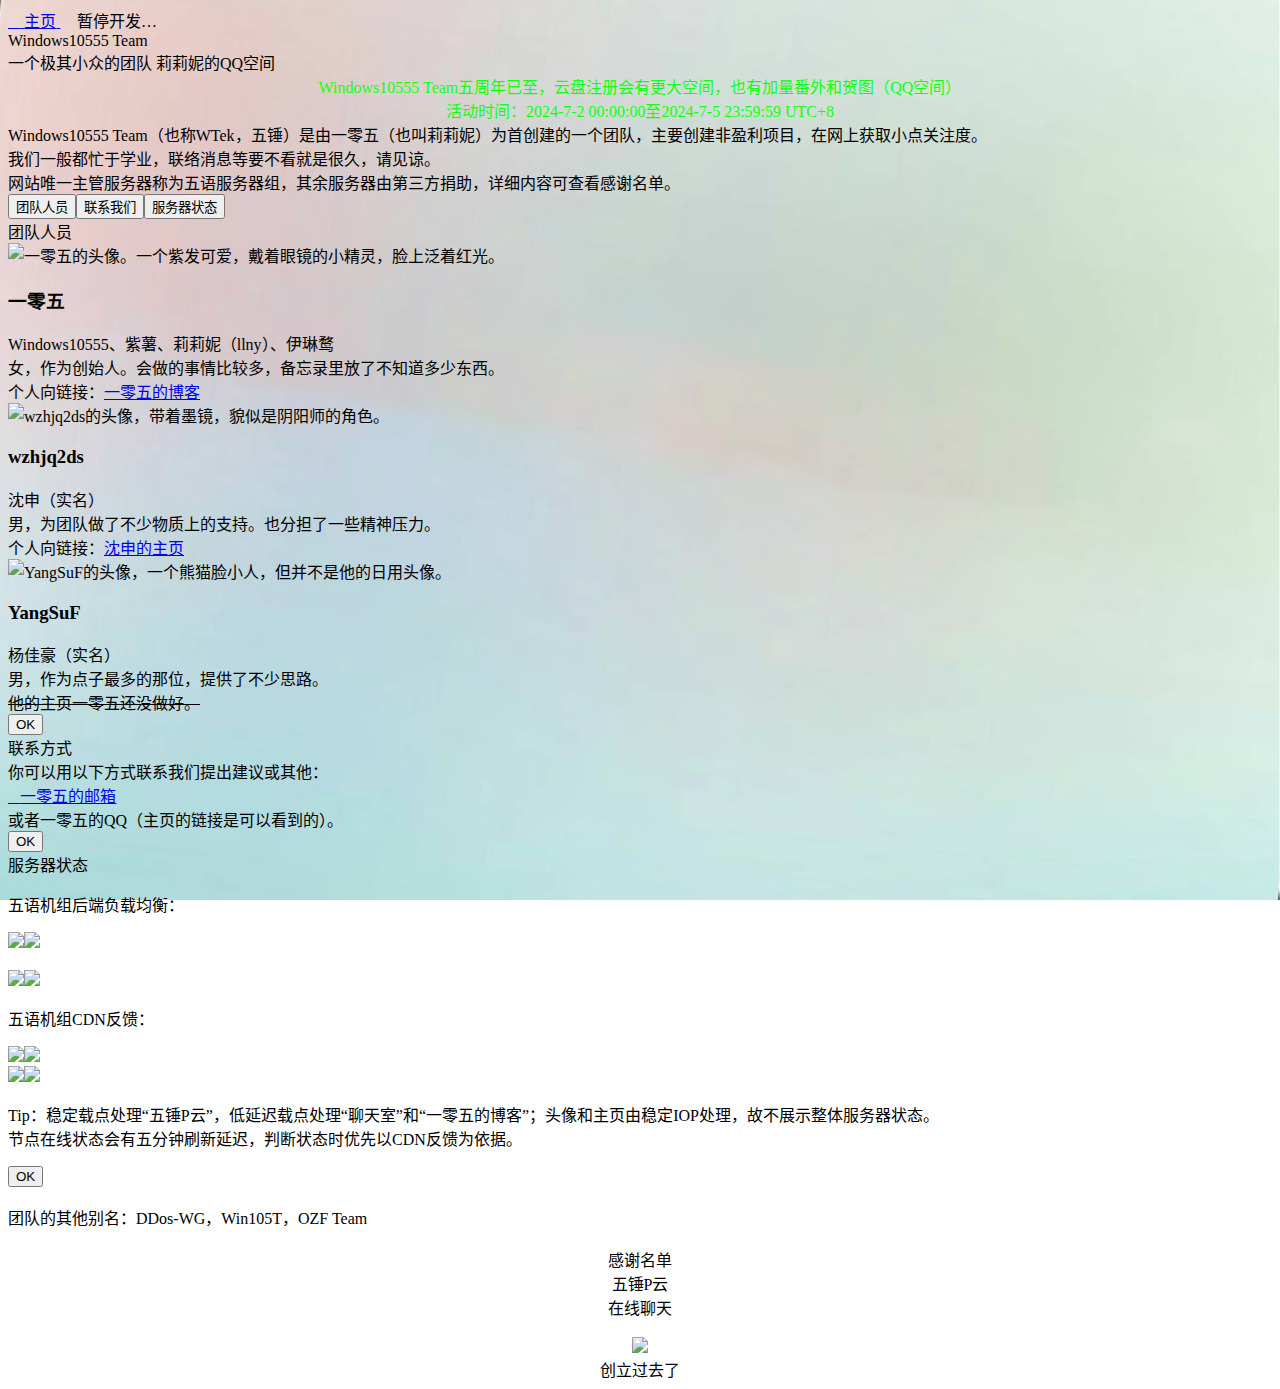
==== index.html @ 1aa674eb "延时说明" ====
<!DOCTYPE html>
<html lang="zh-CN">
<!---Windows10555 Team
     2019-07-02初创，走到现在感谢大家！
     ——Windows10555 2023-05-09 21:37
--->
<head>
  <meta charset="UTF-8">
  <meta name="viewport" content="width=device-width, initial-scale=1.0">
  <meta http-equiv="X-UA-Compatible" content="ie=edge">
  <meta name="keywords" content="Windows10555,Windows10555 Team,105,DDos-WG,DDos WorkGroup,Windows10555团队,OZF105,OZF Team,云盘,wzhjq2ds,YangSuF,llny,莉莉妮,伊琳鹜">
  <meta name="description" content="Windows10555 Team是一个几乎无人问津的团队组，由一零五和她的朋友们兴趣相投组成，提供简单的公益网络服务。于2019年初创，至今没有任何盈利。">
  <title>Windows10555 Team</title>
  <!--调用区开始-->
  <link href="./favicon.ico" rel="shutcut icon">
  <script src="https://apis.jxcxin.cn/api/yiyan?type=js"></script> 
  <!--<script src="./js/tv-beipy.js"></script>-->
  <!--<link href="https://cdn.bootcdn.net/ajax/libs/font-awesome/6.4.0/css/fontawesome.css" rel="stylesheet">-->
  <link href="./css/default.css" rel="stylesheet">
  <link rel="stylesheet" href="https://unpkg.com/mdui@1.0.2/dist/css/mdui.min.css">
  <script src="https://unpkg.com/mdui@1.0.2/dist/js/mdui.min.js"></script>
  <script src="./js/time.js"></script>
  <!--调用区结束-->
</head>
<body background="./pic/Background.jpg" style="background-repeat:no-repeat;background-size:100% 100%;background-attachment: fixed;user-select: none;.mdui-theme-layout-auto;" class="mdui-theme-primary-teal mdui-theme-accent-teal">
  <!--<div style="text-align:center">
    <img src="https://apis.jxcxin.cn/api/ip">
  </div>
  -->
  <noscript>您的浏览器尚未打开JavaScript功能或浏览器过旧。请打开“启用JavaScipt”，如果该选项已打开或您不清楚这个开关，请更换/更新浏览器。<br>我们推荐使用<a href="https://firefox.com.cn">Firefox</a>或<a href="https://www.google.cn/chrome/index.html">Chrome</a>浏览器。</noscript>
  <div class="mdui-tab" mdui-tab>
    <a href="#main" class="mdui-tab-active mdui-ripple">
      <i class="mdui-icon material-icons">&#xe88a;</i>
      <label>主页</label>
    </a>
    <a title="呃……你就这么希望我能多写点东西？" class="mdui-ripple" disabled aria-disabled="true">
      <i class="mdui-icon material-icons">&#xe002;</i>
      <label>暂停开发…</label>
    </a>
  </div>
  <div id="main" class="mdui-p-a-2">
    <div class="page-content">
      <div class="translate-box"></div>
      <div class="mdui-container" id="main">
      <!--标记为最顶端-->
        <div class="anchor" id="top"></div>
        <!--标记为最顶端结束-->
        <!--文章预览卡片-->
        <div class="mdui-card mdui-hoverable mdui-m-y-3">
          <div class="mdui-card-primary">
            <div class="mdui-card-primary-title"><a class="">Windows10555 Team</a></div>
            <div class="mdui-card-primary-subtitle mdui-text-color-theme-text">一个极其小众的团队  <a href="https://2035935505.qzone.qq.com/" target="_blank" style="color:black;text-decoration:none;" title="有事先看这个">莉莉妮的QQ空间</a></div>
            <div style="color:#11FF11;text-align:center">Windows10555 Team五周年已至，云盘注册会有更大空间，也有加量番外和贺图（QQ空间）<br>活动时间：2024-7-2 00:00:00至2024-7-5 23:59:59 UTC+8</div>
            <span>Windows10555 Team（也称WTek，五锤）是由一零五（也叫莉莉妮）为首创建的一个团队，主要创建非盈利项目，在网上获取小点关注度。<br>我们一般都忙于学业，联络消息等要不看就是很久，请见谅。<br>网站唯一主管服务器称为<span title="英文名：FiveSpeak">五语服务器组</span>，其余服务器由第三方捐助，详细内容可查看感谢名单。</span><br>
            <button class="mdui-btn mdui-ripple" mdui-dialog="{target: '#team_users'}">团队人员</button><button class="mdui-btn mdui-ripple" mdui-dialog="{target: '#team_call'}">联系我们</button><button class="mdui-btn mdui-ripple" mdui-dialog="{target: '#server_stat'}">服务器状态</button>
            <!--弹出框内容开始-->
            <div class="mdui-dialog" id="team_users">
              <div class="mdui-dialog-title">团队人员</div>
              <div class="mdui-dialog-content">
                <div class="mdui-row">
                  <div class="mdui-col-xs-12 mdui-col-md-3">
                    <div class="mdui-card">
                      <img src="https://chamoku-105.whrstudio.top/105.png" alt="一零五的头像。一个紫发可爱，戴着眼镜的小精灵，脸上泛着红光。" class="img-responsive">
                    </div>
                  </div>
                  <div class="mdui-col-xs-12 mdui-col-md-9">
                    <div class="mdui-typo">
                      <h3>一零五</h3>
                      <div class="mdui-card-primary-subtitle mdui-text-color-theme-text">Windows10555、紫薯、莉莉妮（llny）、伊琳鹜</div>
                      <span>女，作为创始人。会做的事情比较多，备忘录里放了不知道多少东西。<br>个人向链接：<a href="https://blog-105.whrstudio.top/">一零五的博客</a></span>
                    </div>
                  </div>
                </div>
                <div class="mdui-row">
                  <div class="mdui-col-xs-12 mdui-col-md-3">
                    <div class="mdui-card">
                      <img src="https://chamoku-105.whrstudio.top/wzhjq2ds.png" alt="wzhjq2ds的头像，带着墨镜，貌似是阴阳师的角色。" class="img-responsive">
                    </div>
                  </div>
                  <div class="mdui-col-xs-12 mdui-col-md-9">
                    <div class="mdui-typo">
                      <h3>wzhjq2ds</h3>
                      <div class="mdui-card-primary-subtitle mdui-text-color-theme-text">沈申（实名）</div>
                      <span>男，为团队做了不少物质上的支持。也分担了一些精神压力。<br>个人向链接：<a href="https://wzhjq2ds.github.io/">沈申的主页</a></span>
                      </div>
                    </div>
                  </div>
                  <div class="mdui-row">
                    <div class="mdui-col-xs-12 mdui-col-md-3">
                      <div class="mdui-card">
                        <img src="https://chamoku-105.whrstudio.top/YangSuF.png" alt="YangSuF的头像，一个熊猫脸小人，但并不是他的日用头像。" class="img-responsive">
                      </div>
                    </div>
                    <div class="mdui-col-xs-12 mdui-col-md-9">
                      <div class="mdui-typo">
                        <h3>YangSuF</h3>
                          <div class="mdui-card-primary-subtitle mdui-text-color-theme-text">杨佳豪（实名）</div>
                          <span>男，作为点子最多的那位，提供了不少思路。<br><del>他的主页一零五还没做好。</del></span>
                          </div>
                        </div>
                      </div>
                    </div>
                    <div class="mdui-dialog-actions">
                      <button class="mdui-btn mdui-ripple" mdui-dialog-close>OK</button>
                    </div>
                  </div>
                  <div class="mdui-dialog mdui-typo" id="team_call">
                    <div class="mdui-dialog-title">联系方式</div>
                    <div class="mdui-dialog-content">你可以用以下方式联系我们提出建议或其他：<br /><a href="mailto:DDoS-WG@outlook.com"><i class="mdui-icon material-icons" aria-label="Email">&#xe0be;</i>一零五的邮箱</a><br />或者一零五的QQ（主页的链接是可以看到的）。
                    </div>
                    <div class="mdui-dialog-actions">
                      <button class="mdui-btn mdui-ripple" mdui-dialog-close>OK</button>
                    </div>
                </div>
                <div class="mdui-dialog mdui-typo" id="server_stat">
                    <div class="mdui-dialog-title">服务器状态</div>
                    <div class="mdui-dialog-content">
                      <p>五语机组后端负载均衡：</p>
                      <div class="shield-container"><img src="https://img.shields.io/uptimerobot/status/m796343428-728f184ff89ead00bce152c0?up_message=%E5%9C%A8%E7%BA%BF&down_message=%E6%96%AD%E7%BA%BF&style=for-the-badge&label=%E4%BA%94%E8%AF%AD-A7x%20%E7%A8%B3%E5%AE%9A%E8%BD%BD%E7%82%B9"><img src="https://img.shields.io/uptimerobot/ratio/m796343428-728f184ff89ead00bce152c0?style=for-the-badge&label=%E4%BA%94%E8%AF%AD%20A7x%20%E7%A8%B3%E5%AE%9A%E8%BD%BD%E7%82%B930%E5%A4%A9%25"></div><div class="shield-container"><br><img src="https://img.shields.io/uptimerobot/status/m796343432-62c7fd008657e6535432ec12?up_message=%E5%9C%A8%E7%BA%BF&down_message=%E6%96%AD%E7%BA%BF&style=for-the-badge&label=%E4%BA%94%E8%AF%AD-A7x%20%E4%BD%8E%E5%BB%B6%E8%BF%9F%E8%BD%BD%E7%82%B9"><img src="https://img.shields.io/uptimerobot/ratio/m796343432-62c7fd008657e6535432ec12?style=for-the-badge&label=%E4%BA%94%E8%AF%AD%20A7x%20%E4%BD%8E%E5%BB%B6%E8%BF%9F%E8%BD%BD%E7%82%B930%E5%A4%A9%25"></div>
                      <p>五语机组CDN反馈：</p>
                      <div class="shield-container"><img src="https://img.shields.io/website?url=https%3A%2F%2Fyouhen-105.whrstudio.top&up_message=%E6%AD%A3%E5%B8%B8&down_message=%E9%94%99%E8%AF%AF&style=for-the-badge&label=%E4%BA%94%E9%94%A4P%E4%BA%91"><img src="https://img.shields.io/website?url=https%3A%2F%2Fchamoku-105.whrstudio.top&up_message=%E6%AD%A3%E5%B8%B8&down_message=%E9%94%99%E8%AF%AF&style=for-the-badge&label=%E5%A4%B4%E5%83%8F"><br><img src="https://img.shields.io/website?url=https%3A%2F%2Fblog-105.whrstudio.top&up_message=%E6%AD%A3%E5%B8%B8&down_message=%E9%94%99%E8%AF%AF&style=for-the-badge&label=%E4%B8%80%E9%9B%B6%E4%BA%94%E7%9A%84%E5%8D%9A%E5%AE%A2"><img src="https://img.shields.io/website?url=https%3A%2F%2Firin_u-105.whrstudio.top&up_message=%E6%AD%A3%E5%B8%B8&down_message=%E9%94%99%E8%AF%AF&style=for-the-badge&label=%E8%81%8A%E5%A4%A9%E5%AE%A4"></div>
                      <p>Tip：稳定载点处理“五锤P云”，低延迟载点处理“聊天室”和“一零五的博客”；头像和主页由稳定IOP处理，故不展示整体服务器状态。<br>节点在线状态会有五分钟刷新延迟，判断状态时优先以CDN反馈为依据。</p>
                    </div>
                    <div class="mdui-dialog-actions">
                      <button class="mdui-btn mdui-ripple" mdui-dialog-close>OK</button>
                    </div>
                </div>
                <!--弹出框内容结束-->
                <br><span>团队的其他别名：DDos-WG，Win105T，OZF Team</span>
                <br><br>
                <div class="mdui-divider"></div>
                <div class="mdui-row-xs-3 mdui-typo" style="text-align:center">
                  <div class="mdui-col"><a href="./other/thanks.html" style="color:black;text-decoration:none;padding-bottom: 0px;padding-top:10px;">感谢名单</a></div>
                  <div class="mdui-col"><a href="https://youhen-105.whrstudio.top/" target="_blank" style="color:black;text-decoration:none;padding-bottom: 0px;padding-top:10px;" title="就是云盘">五锤P云</a></div>
                  <div class="mdui-col"><a href="https://irin_u-105.whrstudio.top" target="_blank" style="color:black;text-decoration:none;padding-bottom: 0px;padding-top:10px;" title="之后会换">在线聊天</a></div>
                  </div>
                </div>
              </div>
              <div style="text-align:center">
                <script>apistore()</script><br><a href="https://icp.gov.moe/?keyword=20221055" target="_blank"><img src="https://img.shields.io/badge/%E8%90%8CICP%E5%A4%87-20221055%E5%8F%B7-green?style=flat-square&color=CC99FF">
</a><br>创立过去了<span id="htmer_time"></span>
              </div>
          </div>
      </div>
  </div>
</body>
</html>
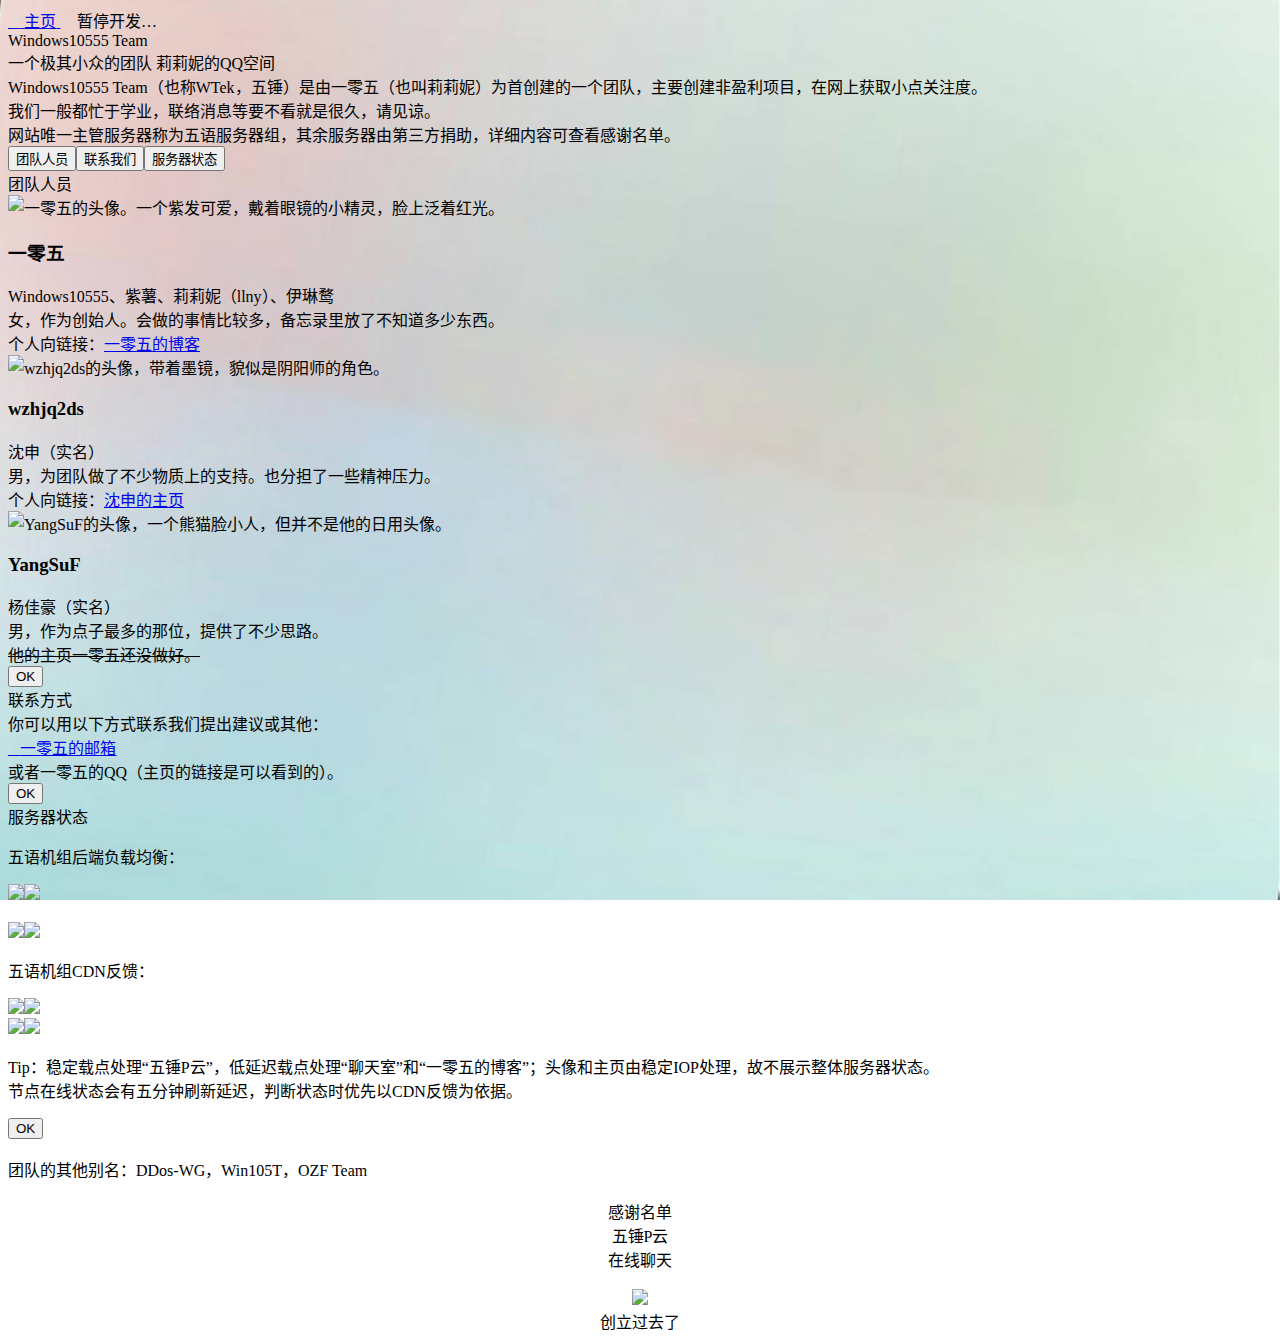
==== commit 32365f16: "Fix CDN" ====
--- a/index.html
+++ b/index.html
@@ -6,7 +6,7 @@
 --->
 <head>
   <meta charset="UTF-8">
-  <meta name="viewport" content="width=device-width, initial-scale=1.0">
+  <meta name="viewport" content=""width=device-width, user-scalable=no, initial-scale=1.0, maximum-scale=1.0, minimum-scale=1.0">
   <meta http-equiv="X-UA-Compatible" content="ie=edge">
   <meta name="keywords" content="Windows10555,Windows10555 Team,105,DDos-WG,DDos WorkGroup,Windows10555团队,OZF105,OZF Team,云盘,wzhjq2ds,YangSuF,llny,莉莉妮,伊琳鹜">
   <meta name="description" content="Windows10555 Team是一个几乎无人问津的团队组，由一零五和她的朋友们兴趣相投组成，提供简单的公益网络服务。于2019年初创，至今没有任何盈利。">
@@ -50,7 +50,7 @@
           <div class="mdui-card-primary">
             <div class="mdui-card-primary-title"><a class="">Windows10555 Team</a></div>
             <div class="mdui-card-primary-subtitle mdui-text-color-theme-text">一个极其小众的团队  <a href="https://2035935505.qzone.qq.com/" target="_blank" style="color:black;text-decoration:none;" title="有事先看这个">莉莉妮的QQ空间</a></div>
-            <div style="color:#11FF11;text-align:center">Windows10555 Team五周年已至，云盘注册会有更大空间，也有加量番外和贺图（QQ空间）<br>活动时间：2024-7-2 00:00:00至2024-7-5 23:59:59 UTC+8</div>
+            <!--<div style="color:#11FF11;text-align:center"></div>-->
             <span>Windows10555 Team（也称WTek，五锤）是由一零五（也叫莉莉妮）为首创建的一个团队，主要创建非盈利项目，在网上获取小点关注度。<br>我们一般都忙于学业，联络消息等要不看就是很久，请见谅。<br>网站唯一主管服务器称为<span title="英文名：FiveSpeak">五语服务器组</span>，其余服务器由第三方捐助，详细内容可查看感谢名单。</span><br>
             <button class="mdui-btn mdui-ripple" mdui-dialog="{target: '#team_users'}">团队人员</button><button class="mdui-btn mdui-ripple" mdui-dialog="{target: '#team_call'}">联系我们</button><button class="mdui-btn mdui-ripple" mdui-dialog="{target: '#server_stat'}">服务器状态</button>
             <!--弹出框内容开始-->
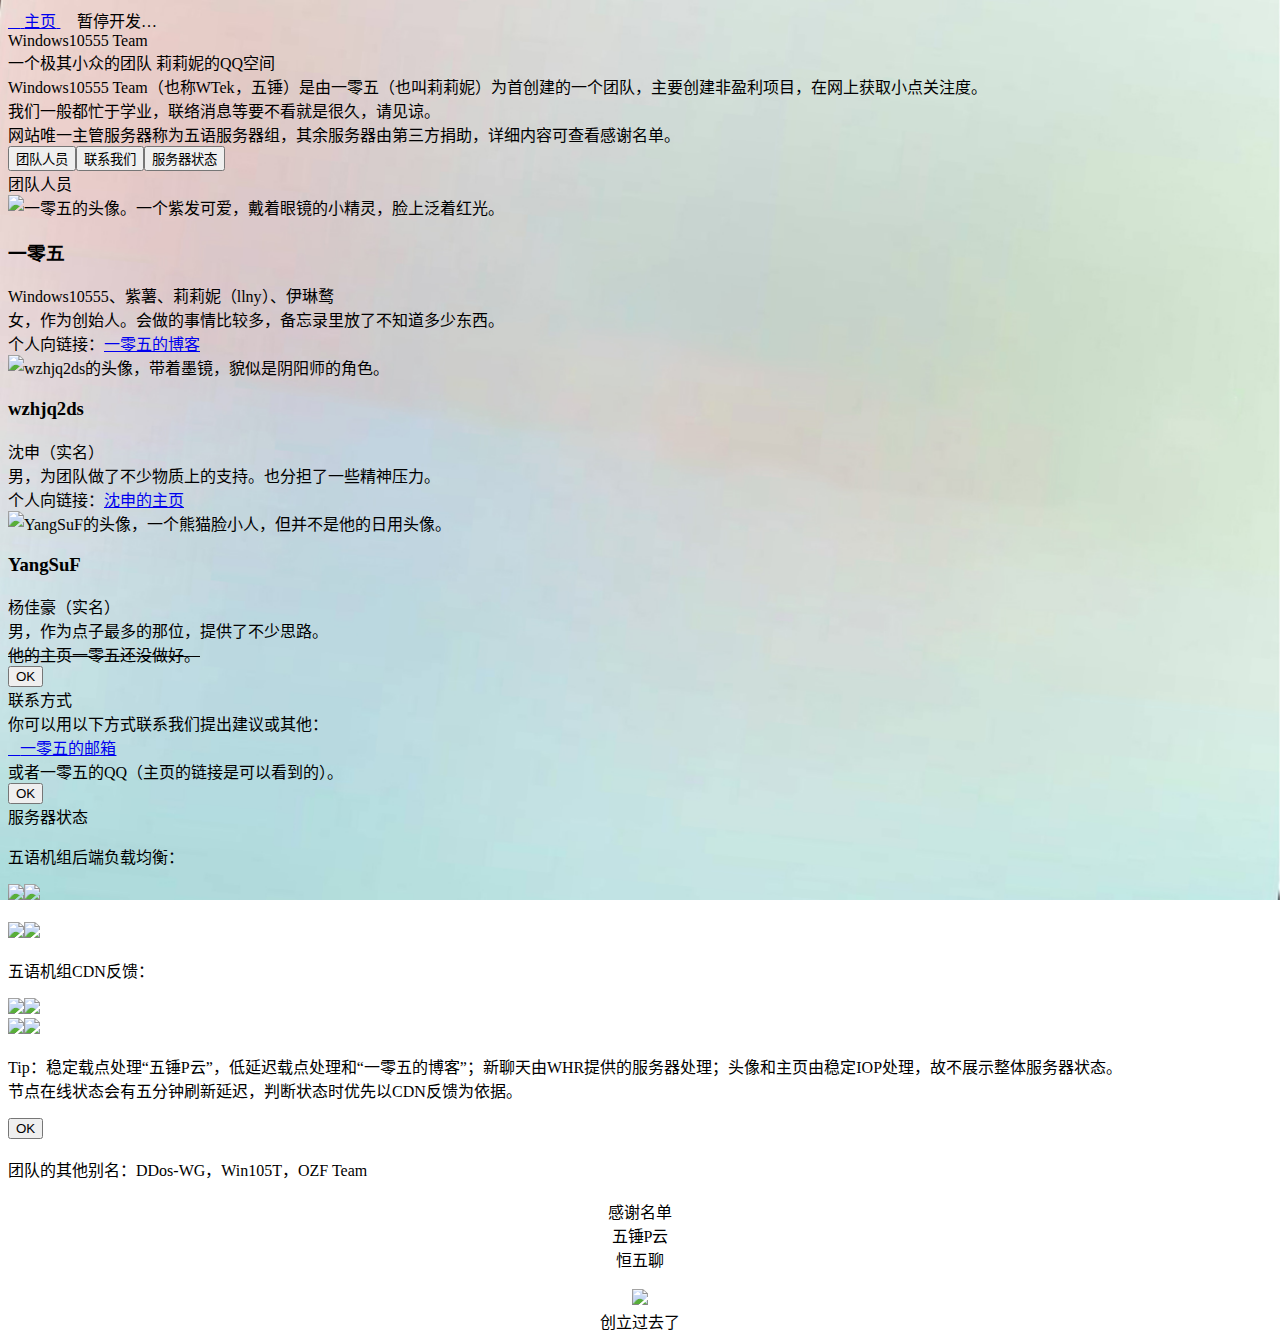
==== commit 4e94276e: "换域名以及恒五聊" ====
--- a/index.html
+++ b/index.html
@@ -6,7 +6,7 @@
 --->
 <head>
   <meta charset="UTF-8">
-  <meta name="viewport" content=""width=device-width, user-scalable=no, initial-scale=1.0, maximum-scale=1.0, minimum-scale=1.0">
+  <meta name="viewport" content="width=device-width, user-scalable=no, initial-scale=1.0, maximum-scale=1.0, minimum-scale=1.0">
   <meta http-equiv="X-UA-Compatible" content="ie=edge">
   <meta name="keywords" content="Windows10555,Windows10555 Team,105,DDos-WG,DDos WorkGroup,Windows10555团队,OZF105,OZF Team,云盘,wzhjq2ds,YangSuF,llny,莉莉妮,伊琳鹜">
   <meta name="description" content="Windows10555 Team是一个几乎无人问津的团队组，由一零五和她的朋友们兴趣相投组成，提供简单的公益网络服务。于2019年初创，至今没有任何盈利。">
@@ -19,6 +19,7 @@
   <link href="./css/default.css" rel="stylesheet">
   <link rel="stylesheet" href="https://unpkg.com/mdui@1.0.2/dist/css/mdui.min.css">
   <script src="https://unpkg.com/mdui@1.0.2/dist/js/mdui.min.js"></script>
+  <script src="./js/moment-with-locales.js"></script>
   <script src="./js/time.js"></script>
   <!--调用区结束-->
 </head>
@@ -118,8 +119,8 @@
                       <p>五语机组后端负载均衡：</p>
                       <div class="shield-container"><img src="https://img.shields.io/uptimerobot/status/m796343428-728f184ff89ead00bce152c0?up_message=%E5%9C%A8%E7%BA%BF&down_message=%E6%96%AD%E7%BA%BF&style=for-the-badge&label=%E4%BA%94%E8%AF%AD-A7x%20%E7%A8%B3%E5%AE%9A%E8%BD%BD%E7%82%B9"><img src="https://img.shields.io/uptimerobot/ratio/m796343428-728f184ff89ead00bce152c0?style=for-the-badge&label=%E4%BA%94%E8%AF%AD%20A7x%20%E7%A8%B3%E5%AE%9A%E8%BD%BD%E7%82%B930%E5%A4%A9%25"></div><div class="shield-container"><br><img src="https://img.shields.io/uptimerobot/status/m796343432-62c7fd008657e6535432ec12?up_message=%E5%9C%A8%E7%BA%BF&down_message=%E6%96%AD%E7%BA%BF&style=for-the-badge&label=%E4%BA%94%E8%AF%AD-A7x%20%E4%BD%8E%E5%BB%B6%E8%BF%9F%E8%BD%BD%E7%82%B9"><img src="https://img.shields.io/uptimerobot/ratio/m796343432-62c7fd008657e6535432ec12?style=for-the-badge&label=%E4%BA%94%E8%AF%AD%20A7x%20%E4%BD%8E%E5%BB%B6%E8%BF%9F%E8%BD%BD%E7%82%B930%E5%A4%A9%25"></div>
                       <p>五语机组CDN反馈：</p>
-                      <div class="shield-container"><img src="https://img.shields.io/website?url=https%3A%2F%2Fyouhen-105.whrstudio.top&up_message=%E6%AD%A3%E5%B8%B8&down_message=%E9%94%99%E8%AF%AF&style=for-the-badge&label=%E4%BA%94%E9%94%A4P%E4%BA%91"><img src="https://img.shields.io/website?url=https%3A%2F%2Fchamoku-105.whrstudio.top&up_message=%E6%AD%A3%E5%B8%B8&down_message=%E9%94%99%E8%AF%AF&style=for-the-badge&label=%E5%A4%B4%E5%83%8F"><br><img src="https://img.shields.io/website?url=https%3A%2F%2Fblog-105.whrstudio.top&up_message=%E6%AD%A3%E5%B8%B8&down_message=%E9%94%99%E8%AF%AF&style=for-the-badge&label=%E4%B8%80%E9%9B%B6%E4%BA%94%E7%9A%84%E5%8D%9A%E5%AE%A2"><img src="https://img.shields.io/website?url=https%3A%2F%2Firin_u-105.whrstudio.top&up_message=%E6%AD%A3%E5%B8%B8&down_message=%E9%94%99%E8%AF%AF&style=for-the-badge&label=%E8%81%8A%E5%A4%A9%E5%AE%A4"></div>
-                      <p>Tip：稳定载点处理“五锤P云”，低延迟载点处理“聊天室”和“一零五的博客”；头像和主页由稳定IOP处理，故不展示整体服务器状态。<br>节点在线状态会有五分钟刷新延迟，判断状态时优先以CDN反馈为依据。</p>
+                      <div class="shield-container"><img src="https://img.shields.io/website?url=https%3A%2F%2Fyouhen-105.whrstudio.top&up_message=%E6%AD%A3%E5%B8%B8&down_message=%E9%94%99%E8%AF%AF&style=for-the-badge&label=%E4%BA%94%E9%94%A4P%E4%BA%91"><img src="https://img.shields.io/website?url=https%3A%2F%2Fchamoku-105.whrstudio.top&up_message=%E6%AD%A3%E5%B8%B8&down_message=%E9%94%99%E8%AF%AF&style=for-the-badge&label=%E5%A4%B4%E5%83%8F"><br><img src="https://img.shields.io/website?url=https%3A%2F%2Fblog-105.whrstudio.top&up_message=%E6%AD%A3%E5%B8%B8&down_message=%E9%94%99%E8%AF%AF&style=for-the-badge&label=%E4%B8%80%E9%9B%B6%E4%BA%94%E7%9A%84%E5%8D%9A%E5%AE%A2"><img src="https://img.shields.io/website?url=https%3A%2F%2Firin-u-105.cloudwl.com&up_message=%E6%AD%A3%E5%B8%B8&down_message=%E9%94%99%E8%AF%AF&style=for-the-badge&label=%E8%81%8A%E5%A4%A9%E5%AE%A4"></div>
+                      <p>Tip：稳定载点处理“五锤P云”，低延迟载点处理和“一零五的博客”；新聊天由WHR提供的服务器处理；头像和主页由稳定IOP处理，故不展示整体服务器状态。<br>节点在线状态会有五分钟刷新延迟，判断状态时优先以CDN反馈为依据。</p>
                     </div>
                     <div class="mdui-dialog-actions">
                       <button class="mdui-btn mdui-ripple" mdui-dialog-close>OK</button>
@@ -132,7 +133,7 @@
                 <div class="mdui-row-xs-3 mdui-typo" style="text-align:center">
                   <div class="mdui-col"><a href="./other/thanks.html" style="color:black;text-decoration:none;padding-bottom: 0px;padding-top:10px;">感谢名单</a></div>
                   <div class="mdui-col"><a href="https://youhen-105.whrstudio.top/" target="_blank" style="color:black;text-decoration:none;padding-bottom: 0px;padding-top:10px;" title="就是云盘">五锤P云</a></div>
-                  <div class="mdui-col"><a href="https://irin_u-105.whrstudio.top" target="_blank" style="color:black;text-decoration:none;padding-bottom: 0px;padding-top:10px;" title="之后会换">在线聊天</a></div>
+                  <div class="mdui-col"><a href="https://irin-u-105.cloudwl.com/" target="_blank" style="color:black;text-decoration:none;padding-bottom: 0px;padding-top:10px;" title="基于XChat">恒五聊</a></div>
                   </div>
                 </div>
               </div>
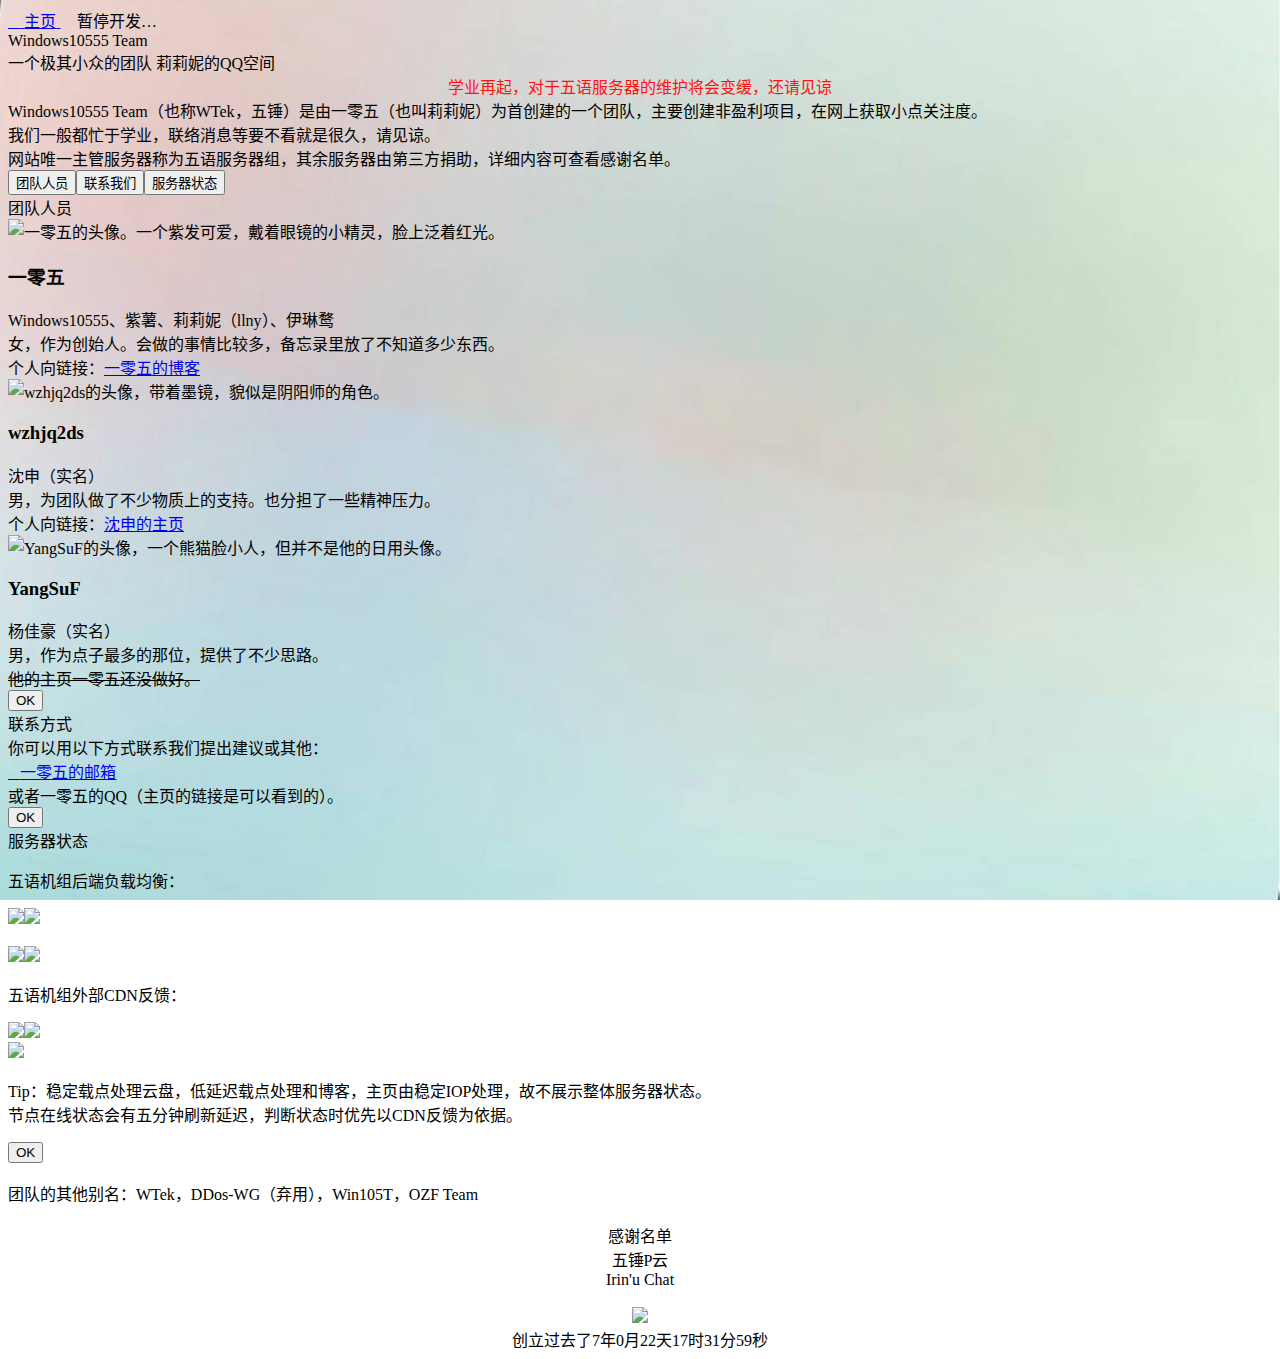
==== commit 60e0b02d: "机器废了 先这样写吧……有时间换回来" ====
--- a/index.html
+++ b/index.html
@@ -20,7 +20,6 @@
   <link rel="stylesheet" href="https://unpkg.com/mdui@1.0.2/dist/css/mdui.min.css">
   <script src="https://unpkg.com/mdui@1.0.2/dist/js/mdui.min.js"></script>
   <script src="./js/moment-with-locales.js"></script>
-  <script src="./js/time.js"></script>
   <!--调用区结束-->
 </head>
 <body background="./pic/Background.jpg" style="background-repeat:no-repeat;background-size:100% 100%;background-attachment: fixed;user-select: none;.mdui-theme-layout-auto;" class="mdui-theme-primary-teal mdui-theme-accent-teal">
@@ -51,7 +50,7 @@
           <div class="mdui-card-primary">
             <div class="mdui-card-primary-title"><a class="">Windows10555 Team</a></div>
             <div class="mdui-card-primary-subtitle mdui-text-color-theme-text">一个极其小众的团队  <a href="https://2035935505.qzone.qq.com/" target="_blank" style="color:black;text-decoration:none;" title="有事先看这个">莉莉妮的QQ空间</a></div>
-            <!--<div style="color:#11FF11;text-align:center"></div>-->
+            <div style="color:#FF1111;text-align:center">学业再起，对于五语服务器的维护将会变缓，还请见谅</div>
             <span>Windows10555 Team（也称WTek，五锤）是由一零五（也叫莉莉妮）为首创建的一个团队，主要创建非盈利项目，在网上获取小点关注度。<br>我们一般都忙于学业，联络消息等要不看就是很久，请见谅。<br>网站唯一主管服务器称为<span title="英文名：FiveSpeak">五语服务器组</span>，其余服务器由第三方捐助，详细内容可查看感谢名单。</span><br>
             <button class="mdui-btn mdui-ripple" mdui-dialog="{target: '#team_users'}">团队人员</button><button class="mdui-btn mdui-ripple" mdui-dialog="{target: '#team_call'}">联系我们</button><button class="mdui-btn mdui-ripple" mdui-dialog="{target: '#server_stat'}">服务器状态</button>
             <!--弹出框内容开始-->
@@ -118,22 +117,22 @@
                     <div class="mdui-dialog-content">
                       <p>五语机组后端负载均衡：</p>
                       <div class="shield-container"><img src="https://img.shields.io/uptimerobot/status/m796343428-728f184ff89ead00bce152c0?up_message=%E5%9C%A8%E7%BA%BF&down_message=%E6%96%AD%E7%BA%BF&style=for-the-badge&label=%E4%BA%94%E8%AF%AD-A7x%20%E7%A8%B3%E5%AE%9A%E8%BD%BD%E7%82%B9"><img src="https://img.shields.io/uptimerobot/ratio/m796343428-728f184ff89ead00bce152c0?style=for-the-badge&label=%E4%BA%94%E8%AF%AD%20A7x%20%E7%A8%B3%E5%AE%9A%E8%BD%BD%E7%82%B930%E5%A4%A9%25"></div><div class="shield-container"><br><img src="https://img.shields.io/uptimerobot/status/m796343432-62c7fd008657e6535432ec12?up_message=%E5%9C%A8%E7%BA%BF&down_message=%E6%96%AD%E7%BA%BF&style=for-the-badge&label=%E4%BA%94%E8%AF%AD-A7x%20%E4%BD%8E%E5%BB%B6%E8%BF%9F%E8%BD%BD%E7%82%B9"><img src="https://img.shields.io/uptimerobot/ratio/m796343432-62c7fd008657e6535432ec12?style=for-the-badge&label=%E4%BA%94%E8%AF%AD%20A7x%20%E4%BD%8E%E5%BB%B6%E8%BF%9F%E8%BD%BD%E7%82%B930%E5%A4%A9%25"></div>
-                      <p>五语机组CDN反馈：</p>
-                      <div class="shield-container"><img src="https://img.shields.io/website?url=https%3A%2F%2Fyouhen-105.whrstudio.top&up_message=%E6%AD%A3%E5%B8%B8&down_message=%E9%94%99%E8%AF%AF&style=for-the-badge&label=%E4%BA%94%E9%94%A4P%E4%BA%91"><img src="https://img.shields.io/website?url=https%3A%2F%2Fchamoku-105.whrstudio.top&up_message=%E6%AD%A3%E5%B8%B8&down_message=%E9%94%99%E8%AF%AF&style=for-the-badge&label=%E5%A4%B4%E5%83%8F"><br><img src="https://img.shields.io/website?url=https%3A%2F%2Fblog-105.whrstudio.top&up_message=%E6%AD%A3%E5%B8%B8&down_message=%E9%94%99%E8%AF%AF&style=for-the-badge&label=%E4%B8%80%E9%9B%B6%E4%BA%94%E7%9A%84%E5%8D%9A%E5%AE%A2"><img src="https://img.shields.io/website?url=https%3A%2F%2Firin-u-105.cloudwl.com&up_message=%E6%AD%A3%E5%B8%B8&down_message=%E9%94%99%E8%AF%AF&style=for-the-badge&label=%E8%81%8A%E5%A4%A9%E5%AE%A4"></div>
-                      <p>Tip：稳定载点处理“五锤P云”，低延迟载点处理和“一零五的博客”；新聊天由WHR提供的服务器处理；头像和主页由稳定IOP处理，故不展示整体服务器状态。<br>节点在线状态会有五分钟刷新延迟，判断状态时优先以CDN反馈为依据。</p>
+                      <p>五语机组外部CDN反馈：</p>
+                      <div class="shield-container"><img src="https://img.shields.io/website?url=https%3A%2F%2Fyouhen-105.whrstudio.top&up_message=%E6%AD%A3%E5%B8%B8&down_message=%E9%94%99%E8%AF%AF&style=for-the-badge&label=%E4%BA%94%E9%94%A4P%E4%BA%91"><img src="https://img.shields.io/website?url=https%3A%2F%2Fchamoku-105.whrstudio.top&up_message=%E6%AD%A3%E5%B8%B8&down_message=%E9%94%99%E8%AF%AF&style=for-the-badge&label=%E5%A4%B4%E5%83%8F"><br><img src="https://img.shields.io/website?url=https%3A%2F%2Fblog-105.whrstudio.top&up_message=%E6%AD%A3%E5%B8%B8&down_message=%E9%94%99%E8%AF%AF&style=for-the-badge&label=%E4%B8%80%E9%9B%B6%E4%BA%94%E7%9A%84%E5%8D%9A%E5%AE%A2"><!--<img src="https://img.shields.io/website?url=https%3A%2F%2Firin-u-105.cloudwl.com&up_message=%E6%AD%A3%E5%B8%B8&down_message=%E9%94%99%E8%AF%AF&style=for-the-badge&label=%E8%81%8A%E5%A4%A9%E5%AE%A4">--></div>
+                      <p>Tip：稳定载点处理云盘，低延迟载点处理和博客，主页由稳定IOP处理，故不展示整体服务器状态。<br>节点在线状态会有五分钟刷新延迟，判断状态时优先以CDN反馈为依据。</p>
                     </div>
                     <div class="mdui-dialog-actions">
                       <button class="mdui-btn mdui-ripple" mdui-dialog-close>OK</button>
                     </div>
                 </div>
                 <!--弹出框内容结束-->
-                <br><span>团队的其他别名：DDos-WG，Win105T，OZF Team</span>
+                <br><span>团队的其他别名：WTek，DDos-WG（弃用），Win105T，OZF Team</span>
                 <br><br>
                 <div class="mdui-divider"></div>
                 <div class="mdui-row-xs-3 mdui-typo" style="text-align:center">
                   <div class="mdui-col"><a href="./other/thanks.html" style="color:black;text-decoration:none;padding-bottom: 0px;padding-top:10px;">感谢名单</a></div>
                   <div class="mdui-col"><a href="https://youhen-105.whrstudio.top/" target="_blank" style="color:black;text-decoration:none;padding-bottom: 0px;padding-top:10px;" title="就是云盘">五锤P云</a></div>
-                  <div class="mdui-col"><a href="https://irin-u-105.cloudwl.com/" target="_blank" style="color:black;text-decoration:none;padding-bottom: 0px;padding-top:10px;" title="基于XChat">恒五聊</a></div>
+                  <div class="mdui-col"><a href="https://irin_u-105.whrstudio.top/" target="_blank" style="color:black;text-decoration:none;padding-bottom: 0px;padding-top:10px;">Irin'u Chat</a></div>
                   </div>
                 </div>
               </div>
@@ -144,5 +143,6 @@
           </div>
       </div>
   </div>
+  <script src="./js/time.js"></script>
 </body>
 </html>
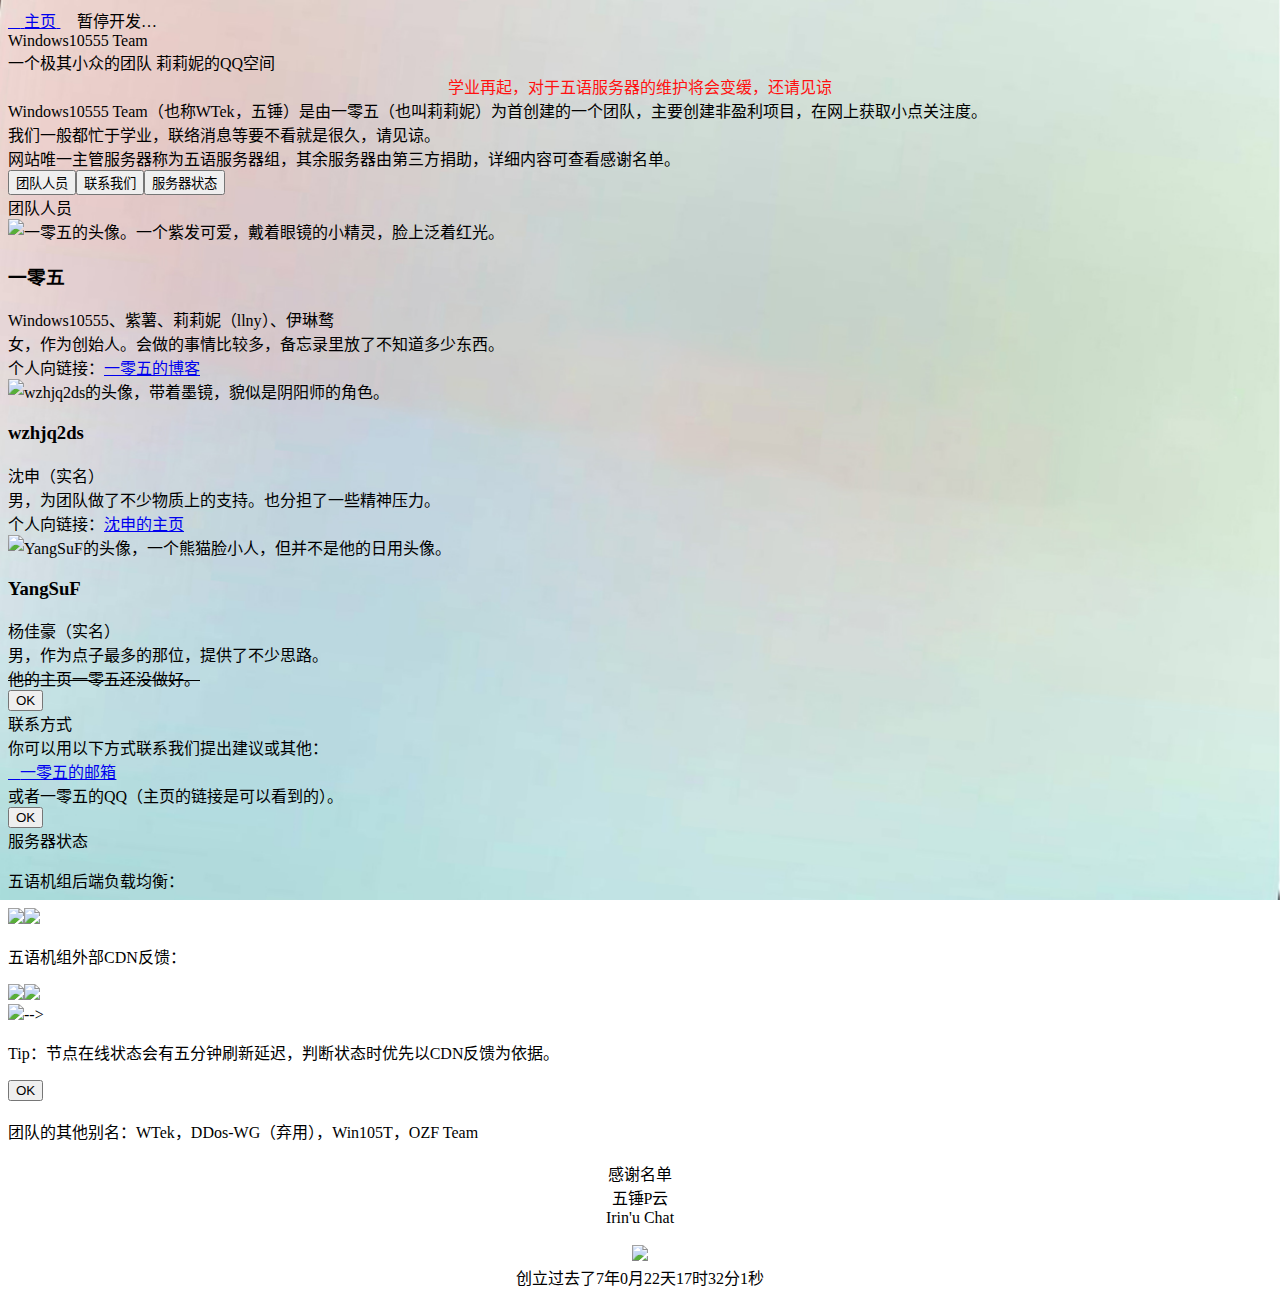
==== commit 6adbd70c: "链接更改" ====
--- a/index.html
+++ b/index.html
@@ -8,7 +8,7 @@
   <meta charset="UTF-8">
   <meta name="viewport" content="width=device-width, user-scalable=no, initial-scale=1.0, maximum-scale=1.0, minimum-scale=1.0">
   <meta http-equiv="X-UA-Compatible" content="ie=edge">
-  <meta name="keywords" content="Windows10555,Windows10555 Team,105,DDos-WG,DDos WorkGroup,Windows10555团队,OZF105,OZF Team,云盘,wzhjq2ds,YangSuF,llny,莉莉妮,伊琳鹜">
+  <meta name="keywords" content="Windows10555,Windows10555 Team,105,DDos-WG,DDos WorkGroup,Windows10555团队,OZF105,OZF Team,云盘,wzhjq2ds,YangSuF,llny,Irinu,莉莉妮,伊琳鹜">
   <meta name="description" content="Windows10555 Team是一个几乎无人问津的团队组，由一零五和她的朋友们兴趣相投组成，提供简单的公益网络服务。于2019年初创，至今没有任何盈利。">
   <title>Windows10555 Team</title>
   <!--调用区开始-->
@@ -116,10 +116,10 @@
                     <div class="mdui-dialog-title">服务器状态</div>
                     <div class="mdui-dialog-content">
                       <p>五语机组后端负载均衡：</p>
-                      <div class="shield-container"><img src="https://img.shields.io/uptimerobot/status/m796343428-728f184ff89ead00bce152c0?up_message=%E5%9C%A8%E7%BA%BF&down_message=%E6%96%AD%E7%BA%BF&style=for-the-badge&label=%E4%BA%94%E8%AF%AD-A7x%20%E7%A8%B3%E5%AE%9A%E8%BD%BD%E7%82%B9"><img src="https://img.shields.io/uptimerobot/ratio/m796343428-728f184ff89ead00bce152c0?style=for-the-badge&label=%E4%BA%94%E8%AF%AD%20A7x%20%E7%A8%B3%E5%AE%9A%E8%BD%BD%E7%82%B930%E5%A4%A9%25"></div><div class="shield-container"><br><img src="https://img.shields.io/uptimerobot/status/m796343432-62c7fd008657e6535432ec12?up_message=%E5%9C%A8%E7%BA%BF&down_message=%E6%96%AD%E7%BA%BF&style=for-the-badge&label=%E4%BA%94%E8%AF%AD-A7x%20%E4%BD%8E%E5%BB%B6%E8%BF%9F%E8%BD%BD%E7%82%B9"><img src="https://img.shields.io/uptimerobot/ratio/m796343432-62c7fd008657e6535432ec12?style=for-the-badge&label=%E4%BA%94%E8%AF%AD%20A7x%20%E4%BD%8E%E5%BB%B6%E8%BF%9F%E8%BD%BD%E7%82%B930%E5%A4%A9%25"></div>
+                      <div class="shield-container"><img src="https://img.shields.io/uptimerobot/status/m796343428-728f184ff89ead00bce152c0?up_message=%E5%9C%A8%E7%BA%BF&down_message=%E6%96%AD%E7%BA%BF&style=for-the-badge&label=%E4%BA%94%E8%AF%AD-A7x%20%E7%A8%B3%E5%AE%9A%E8%BD%BD%E7%82%B9"><img src="https://img.shields.io/uptimerobot/ratio/m796343428-728f184ff89ead00bce152c0?style=for-the-badge&label=%E4%BA%94%E8%AF%AD%20A7x%20%E7%A8%B3%E5%AE%9A%E8%BD%BD%E7%82%B930%E5%A4%A9%25"></div><!--<div class="shield-container"><br><img src="https://img.shields.io/uptimerobot/status/m796343432-62c7fd008657e6535432ec12?up_message=%E5%9C%A8%E7%BA%BF&down_message=%E6%96%AD%E7%BA%BF&style=for-the-badge&label=%E4%BA%94%E8%AF%AD-A7x%20%E4%BD%8E%E5%BB%B6%E8%BF%9F%E8%BD%BD%E7%82%B9"><img src="https://img.shields.io/uptimerobot/ratio/m796343432-62c7fd008657e6535432ec12?style=for-the-badge&label=%E4%BA%94%E8%AF%AD%20A7x%20%E4%BD%8E%E5%BB%B6%E8%BF%9F%E8%BD%BD%E7%82%B930%E5%A4%A9%25"></div>-->
                       <p>五语机组外部CDN反馈：</p>
-                      <div class="shield-container"><img src="https://img.shields.io/website?url=https%3A%2F%2Fyouhen-105.whrstudio.top&up_message=%E6%AD%A3%E5%B8%B8&down_message=%E9%94%99%E8%AF%AF&style=for-the-badge&label=%E4%BA%94%E9%94%A4P%E4%BA%91"><img src="https://img.shields.io/website?url=https%3A%2F%2Fchamoku-105.whrstudio.top&up_message=%E6%AD%A3%E5%B8%B8&down_message=%E9%94%99%E8%AF%AF&style=for-the-badge&label=%E5%A4%B4%E5%83%8F"><br><img src="https://img.shields.io/website?url=https%3A%2F%2Fblog-105.whrstudio.top&up_message=%E6%AD%A3%E5%B8%B8&down_message=%E9%94%99%E8%AF%AF&style=for-the-badge&label=%E4%B8%80%E9%9B%B6%E4%BA%94%E7%9A%84%E5%8D%9A%E5%AE%A2"><!--<img src="https://img.shields.io/website?url=https%3A%2F%2Firin-u-105.cloudwl.com&up_message=%E6%AD%A3%E5%B8%B8&down_message=%E9%94%99%E8%AF%AF&style=for-the-badge&label=%E8%81%8A%E5%A4%A9%E5%AE%A4">--></div>
-                      <p>Tip：稳定载点处理云盘，低延迟载点处理和博客，主页由稳定IOP处理，故不展示整体服务器状态。<br>节点在线状态会有五分钟刷新延迟，判断状态时优先以CDN反馈为依据。</p>
+                      <div class="shield-container"><img src="https://img.shields.io/website?url=https%3A%2F%2Fyouhen-105.whrstudio.top&up_message=%E6%AD%A3%E5%B8%B8&down_message=%E9%94%99%E8%AF%AF&style=for-the-badge&label=%E4%BA%94%E9%94%A4P%E4%BA%91"><img src="https://img.shields.io/website?url=https%3A%2F%2Fchamoku-105.whrstudio.top&up_message=%E6%AD%A3%E5%B8%B8&down_message=%E9%94%99%E8%AF%AF&style=for-the-badge&label=%E5%A4%B4%E5%83%8F"><br><!--<img src="https://img.shields.io/website?url=https%3A%2F%2Fblog-105.whrstudio.top&up_message=%E6%AD%A3%E5%B8%B8&down_message=%E9%94%99%E8%AF%AF&style=for-the-badge&label=%E4%B8%80%E9%9B%B6%E4%BA%94%E7%9A%84%E5%8D%9A%E5%AE%A2">--><img src="https://img.shields.io/website?url=https://efchat.echosystem.uk&up_message=%E6%AD%A3%E5%B8%B8&down_message=%E9%94%99%E8%AF%AF&style=for-the-badge&label=%E8%81%8A%E5%A4%A9%E5%AE%A4">--></div>
+                      <p>Tip：节点在线状态会有五分钟刷新延迟，判断状态时优先以CDN反馈为依据。</p>
                     </div>
                     <div class="mdui-dialog-actions">
                       <button class="mdui-btn mdui-ripple" mdui-dialog-close>OK</button>
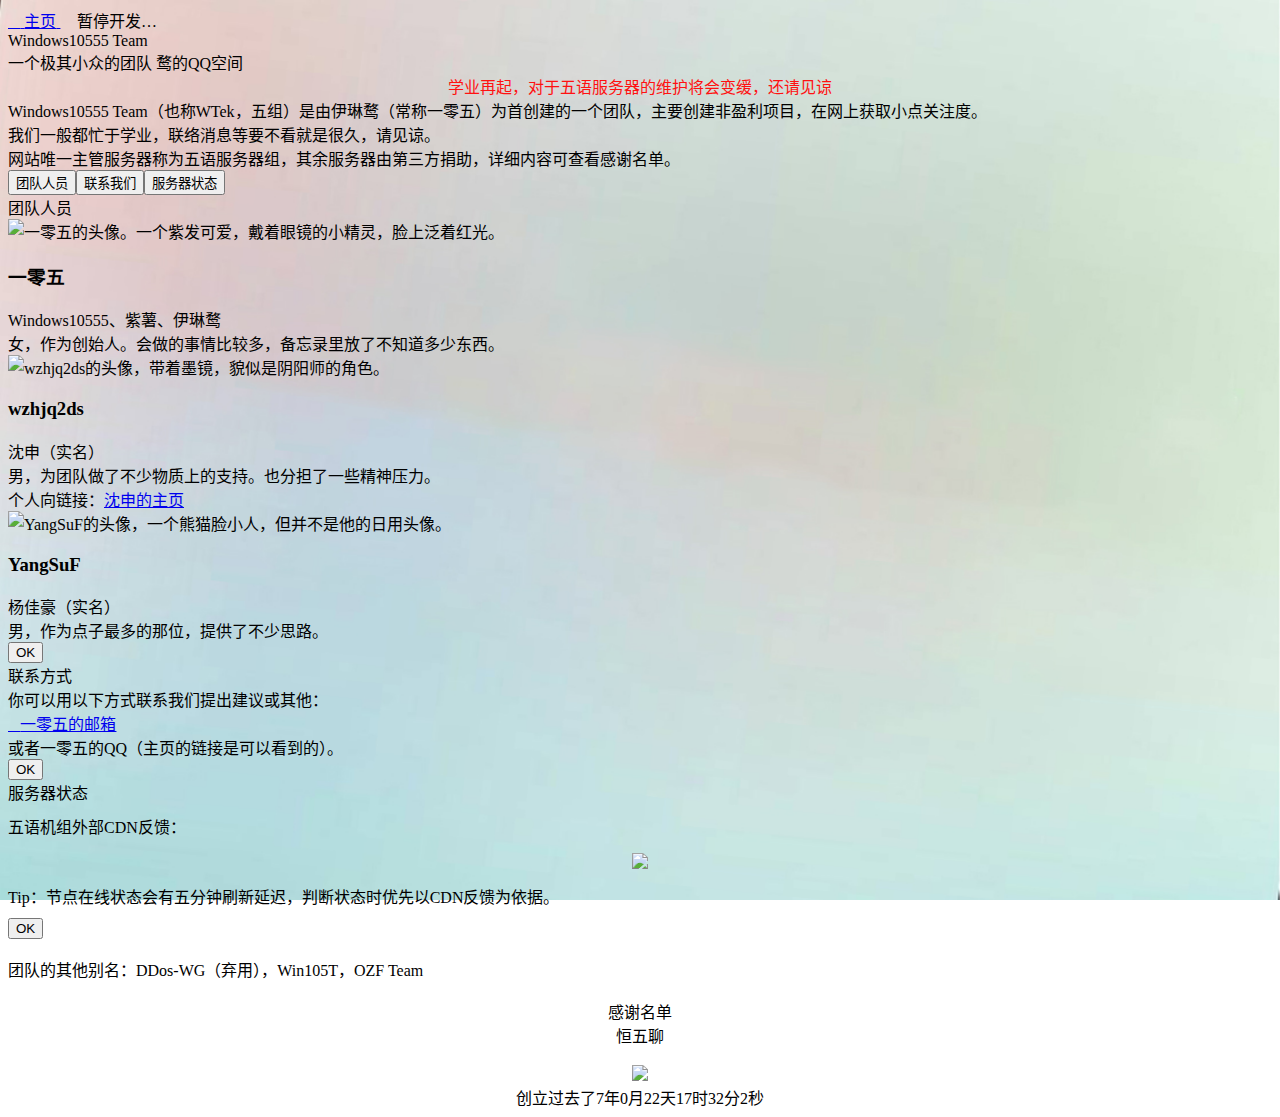
==== commit 578cacbf: "Shield URL rep" ====
--- a/index.html
+++ b/index.html
@@ -8,11 +8,11 @@
   <meta charset="UTF-8">
   <meta name="viewport" content="width=device-width, user-scalable=no, initial-scale=1.0, maximum-scale=1.0, minimum-scale=1.0">
   <meta http-equiv="X-UA-Compatible" content="ie=edge">
-  <meta name="keywords" content="Windows10555,Windows10555 Team,105,DDos-WG,DDos WorkGroup,Windows10555团队,OZF105,OZF Team,云盘,wzhjq2ds,YangSuF,llny,Irinu,莉莉妮,伊琳鹜">
-  <meta name="description" content="Windows10555 Team是一个几乎无人问津的团队组，由一零五和她的朋友们兴趣相投组成，提供简单的公益网络服务。于2019年初创，至今没有任何盈利。">
+  <meta name="keywords" content="Windows10555,Windows10555 Team,105,DDos-WG,DDos WorkGroup,Windows10555团队,OZF105,OZF Team,云盘,wzhjq2ds,YangSuF,Irin‘u,伊琳鹜">
+  <meta name="description" content="Windows10555 Team是一个几乎无人问津的团队组，由一零五和她的朋友们兴趣相投组成，提供简单的公益网络服务。于2019年初创，至今未强求赞助内容。">
   <title>Windows10555 Team</title>
   <!--调用区开始-->
-  <link href="./favicon.ico" rel="shutcut icon">
+  <link href="./favicon.ico" rel="shortcut icon" type="image/vnd.microsoft.icon">
   <script src="https://apis.jxcxin.cn/api/yiyan?type=js"></script> 
   <!--<script src="./js/tv-beipy.js"></script>-->
   <!--<link href="https://cdn.bootcdn.net/ajax/libs/font-awesome/6.4.0/css/fontawesome.css" rel="stylesheet">-->
@@ -49,9 +49,9 @@
         <div class="mdui-card mdui-hoverable mdui-m-y-3">
           <div class="mdui-card-primary">
             <div class="mdui-card-primary-title"><a class="">Windows10555 Team</a></div>
-            <div class="mdui-card-primary-subtitle mdui-text-color-theme-text">一个极其小众的团队  <a href="https://2035935505.qzone.qq.com/" target="_blank" style="color:black;text-decoration:none;" title="有事先看这个">莉莉妮的QQ空间</a></div>
+            <div class="mdui-card-primary-subtitle mdui-text-color-theme-text">一个极其小众的团队  <a href="https://2035935505.qzone.qq.com/" target="_blank" style="color:black;text-decoration:none;" title="有事先看这个">鹜的QQ空间</a></div>
             <div style="color:#FF1111;text-align:center">学业再起，对于五语服务器的维护将会变缓，还请见谅</div>
-            <span>Windows10555 Team（也称WTek，五锤）是由一零五（也叫莉莉妮）为首创建的一个团队，主要创建非盈利项目，在网上获取小点关注度。<br>我们一般都忙于学业，联络消息等要不看就是很久，请见谅。<br>网站唯一主管服务器称为<span title="英文名：FiveSpeak">五语服务器组</span>，其余服务器由第三方捐助，详细内容可查看感谢名单。</span><br>
+            <span>Windows10555 Team（也称WTek，五组）是由伊琳鹜（常称一零五）为首创建的一个团队，主要创建非盈利项目，在网上获取小点关注度。<br>我们一般都忙于学业，联络消息等要不看就是很久，请见谅。<br>网站唯一主管服务器称为<span title="英文名：FiveSpeak">五语服务器组</span>，其余服务器由第三方捐助，详细内容可查看感谢名单。</span><br>
             <button class="mdui-btn mdui-ripple" mdui-dialog="{target: '#team_users'}">团队人员</button><button class="mdui-btn mdui-ripple" mdui-dialog="{target: '#team_call'}">联系我们</button><button class="mdui-btn mdui-ripple" mdui-dialog="{target: '#server_stat'}">服务器状态</button>
             <!--弹出框内容开始-->
             <div class="mdui-dialog" id="team_users">
@@ -60,21 +60,21 @@
                 <div class="mdui-row">
                   <div class="mdui-col-xs-12 mdui-col-md-3">
                     <div class="mdui-card">
-                      <img src="https://chamoku-105.whrstudio.top/105.png" alt="一零五的头像。一个紫发可爱，戴着眼镜的小精灵，脸上泛着红光。" class="img-responsive">
+                      <img src="./Cloud-Disk/105.png" alt="一零五的头像。一个紫发可爱，戴着眼镜的小精灵，脸上泛着红光。" class="img-responsive">
                     </div>
                   </div>
                   <div class="mdui-col-xs-12 mdui-col-md-9">
                     <div class="mdui-typo">
                       <h3>一零五</h3>
-                      <div class="mdui-card-primary-subtitle mdui-text-color-theme-text">Windows10555、紫薯、莉莉妮（llny）、伊琳鹜</div>
-                      <span>女，作为创始人。会做的事情比较多，备忘录里放了不知道多少东西。<br>个人向链接：<a href="https://blog-105.whrstudio.top/">一零五的博客</a></span>
+                      <div class="mdui-card-primary-subtitle mdui-text-color-theme-text">Windows10555、紫薯、伊琳鹜</div>
+                      <span>女，作为创始人。会做的事情比较多，备忘录里放了不知道多少东西。</span>
                     </div>
                   </div>
                 </div>
                 <div class="mdui-row">
                   <div class="mdui-col-xs-12 mdui-col-md-3">
                     <div class="mdui-card">
-                      <img src="https://chamoku-105.whrstudio.top/wzhjq2ds.png" alt="wzhjq2ds的头像，带着墨镜，貌似是阴阳师的角色。" class="img-responsive">
+                      <img src="./Cloud-Disk/wzhjq2ds.png" alt="wzhjq2ds的头像，带着墨镜，貌似是阴阳师的角色。" class="img-responsive">
                     </div>
                   </div>
                   <div class="mdui-col-xs-12 mdui-col-md-9">
@@ -88,14 +88,14 @@
                   <div class="mdui-row">
                     <div class="mdui-col-xs-12 mdui-col-md-3">
                       <div class="mdui-card">
-                        <img src="https://chamoku-105.whrstudio.top/YangSuF.png" alt="YangSuF的头像，一个熊猫脸小人，但并不是他的日用头像。" class="img-responsive">
+                        <img src="./Cloud-Disk/YangSuF.png" alt="YangSuF的头像，一个熊猫脸小人，但并不是他的日用头像。" class="img-responsive">
                       </div>
                     </div>
                     <div class="mdui-col-xs-12 mdui-col-md-9">
                       <div class="mdui-typo">
                         <h3>YangSuF</h3>
                           <div class="mdui-card-primary-subtitle mdui-text-color-theme-text">杨佳豪（实名）</div>
-                          <span>男，作为点子最多的那位，提供了不少思路。<br><del>他的主页一零五还没做好。</del></span>
+                          <span>男，作为点子最多的那位，提供了不少思路。</span>
                           </div>
                         </div>
                       </div>
@@ -106,7 +106,7 @@
                   </div>
                   <div class="mdui-dialog mdui-typo" id="team_call">
                     <div class="mdui-dialog-title">联系方式</div>
-                    <div class="mdui-dialog-content">你可以用以下方式联系我们提出建议或其他：<br /><a href="mailto:DDoS-WG@outlook.com"><i class="mdui-icon material-icons" aria-label="Email">&#xe0be;</i>一零五的邮箱</a><br />或者一零五的QQ（主页的链接是可以看到的）。
+                    <div class="mdui-dialog-content">你可以用以下方式联系我们提出建议或其他：<br /><a href="mailto:Windows10555@qq.com"><i class="mdui-icon material-icons" aria-label="Email">&#xe0be;</i>一零五的邮箱</a><br />或者一零五的QQ（主页的链接是可以看到的）。
                     </div>
                     <div class="mdui-dialog-actions">
                       <button class="mdui-btn mdui-ripple" mdui-dialog-close>OK</button>
@@ -115,10 +115,10 @@
                 <div class="mdui-dialog mdui-typo" id="server_stat">
                     <div class="mdui-dialog-title">服务器状态</div>
                     <div class="mdui-dialog-content">
-                      <p>五语机组后端负载均衡：</p>
-                      <div class="shield-container"><img src="https://img.shields.io/uptimerobot/status/m796343428-728f184ff89ead00bce152c0?up_message=%E5%9C%A8%E7%BA%BF&down_message=%E6%96%AD%E7%BA%BF&style=for-the-badge&label=%E4%BA%94%E8%AF%AD-A7x%20%E7%A8%B3%E5%AE%9A%E8%BD%BD%E7%82%B9"><img src="https://img.shields.io/uptimerobot/ratio/m796343428-728f184ff89ead00bce152c0?style=for-the-badge&label=%E4%BA%94%E8%AF%AD%20A7x%20%E7%A8%B3%E5%AE%9A%E8%BD%BD%E7%82%B930%E5%A4%A9%25"></div><!--<div class="shield-container"><br><img src="https://img.shields.io/uptimerobot/status/m796343432-62c7fd008657e6535432ec12?up_message=%E5%9C%A8%E7%BA%BF&down_message=%E6%96%AD%E7%BA%BF&style=for-the-badge&label=%E4%BA%94%E8%AF%AD-A7x%20%E4%BD%8E%E5%BB%B6%E8%BF%9F%E8%BD%BD%E7%82%B9"><img src="https://img.shields.io/uptimerobot/ratio/m796343432-62c7fd008657e6535432ec12?style=for-the-badge&label=%E4%BA%94%E8%AF%AD%20A7x%20%E4%BD%8E%E5%BB%B6%E8%BF%9F%E8%BD%BD%E7%82%B930%E5%A4%A9%25"></div>-->
+                      <!--<p>五语机组后端负载均衡：</p>
+                      <div class="shield-container"><img src="https://img.shields.io/uptimerobot/status/m796343428-728f184ff89ead00bce152c0?up_message=%E5%9C%A8%E7%BA%BF&down_message=%E6%96%AD%E7%BA%BF&style=for-the-badge&label=%E4%BA%94%E8%AF%AD-A7x%20%E7%A8%B3%E5%AE%9A%E8%BD%BD%E7%82%B9"><img src="https://img.shields.io/uptimerobot/ratio/m796343428-728f184ff89ead00bce152c0?style=for-the-badge&label=%E4%BA%94%E8%AF%AD%20A7x%20%E7%A8%B3%E5%AE%9A%E8%BD%BD%E7%82%B930%E5%A4%A9%25"></div><div class="shield-container"><br><img src="https://img.shields.io/uptimerobot/status/m796343432-62c7fd008657e6535432ec12?up_message=%E5%9C%A8%E7%BA%BF&down_message=%E6%96%AD%E7%BA%BF&style=for-the-badge&label=%E4%BA%94%E8%AF%AD-A7x%20%E4%BD%8E%E5%BB%B6%E8%BF%9F%E8%BD%BD%E7%82%B9"><img src="https://img.shields.io/uptimerobot/ratio/m796343432-62c7fd008657e6535432ec12?style=for-the-badge&label=%E4%BA%94%E8%AF%AD%20A7x%20%E4%BD%8E%E5%BB%B6%E8%BF%9F%E8%BD%BD%E7%82%B930%E5%A4%A9%25"></div>-->
                       <p>五语机组外部CDN反馈：</p>
-                      <div class="shield-container"><img src="https://img.shields.io/website?url=https%3A%2F%2Fyouhen-105.whrstudio.top&up_message=%E6%AD%A3%E5%B8%B8&down_message=%E9%94%99%E8%AF%AF&style=for-the-badge&label=%E4%BA%94%E9%94%A4P%E4%BA%91"><img src="https://img.shields.io/website?url=https%3A%2F%2Fchamoku-105.whrstudio.top&up_message=%E6%AD%A3%E5%B8%B8&down_message=%E9%94%99%E8%AF%AF&style=for-the-badge&label=%E5%A4%B4%E5%83%8F"><br><!--<img src="https://img.shields.io/website?url=https%3A%2F%2Fblog-105.whrstudio.top&up_message=%E6%AD%A3%E5%B8%B8&down_message=%E9%94%99%E8%AF%AF&style=for-the-badge&label=%E4%B8%80%E9%9B%B6%E4%BA%94%E7%9A%84%E5%8D%9A%E5%AE%A2">--><img src="https://img.shields.io/website?url=https://efchat.echosystem.uk&up_message=%E6%AD%A3%E5%B8%B8&down_message=%E9%94%99%E8%AF%AF&style=for-the-badge&label=%E8%81%8A%E5%A4%A9%E5%AE%A4">--></div>
+                      <div class="shield-container"><img src="https://img.shields.io/website?url=https://efchat.melon.fish&up_message=%E6%AD%A3%E5%B8%B8&down_message=%E9%94%99%E8%AF%AF&style=for-the-badge&label=%E8%81%8A%E5%A4%A9%E5%AE%A4"></div>
                       <p>Tip：节点在线状态会有五分钟刷新延迟，判断状态时优先以CDN反馈为依据。</p>
                     </div>
                     <div class="mdui-dialog-actions">
@@ -126,13 +126,13 @@
                     </div>
                 </div>
                 <!--弹出框内容结束-->
-                <br><span>团队的其他别名：WTek，DDos-WG（弃用），Win105T，OZF Team</span>
+                <br><span>团队的其他别名：DDos-WG（弃用），Win105T，OZF Team</span>
                 <br><br>
                 <div class="mdui-divider"></div>
-                <div class="mdui-row-xs-3 mdui-typo" style="text-align:center">
+                <div class="mdui-row-xs-2 mdui-typo" style="text-align:center">
                   <div class="mdui-col"><a href="./other/thanks.html" style="color:black;text-decoration:none;padding-bottom: 0px;padding-top:10px;">感谢名单</a></div>
-                  <div class="mdui-col"><a href="https://youhen-105.whrstudio.top/" target="_blank" style="color:black;text-decoration:none;padding-bottom: 0px;padding-top:10px;" title="就是云盘">五锤P云</a></div>
-                  <div class="mdui-col"><a href="https://irin_u-105.whrstudio.top/" target="_blank" style="color:black;text-decoration:none;padding-bottom: 0px;padding-top:10px;">Irin'u Chat</a></div>
+                  <!--<div class="mdui-col"><a href="https://youhen-105.whrstudio.top/" target="_blank" style="color:black;text-decoration:none;padding-bottom: 0px;padding-top:10px;" title="就是云盘">五锤P云</a></div>-->
+                  <div class="mdui-col"><a href="https://efchat.melon.fish/" target="_blank" style="color:black;text-decoration:none;padding-bottom: 0px;padding-top:10px;">恒五聊</a></div>
                   </div>
                 </div>
               </div>
--- a/css/default.css
+++ b/css/default.css
@@ -0,0 +1,49 @@
+.img-responsive {
+  max-width: 100%;
+  height: auto;
+}
+.shield-container {
+  display: flex;
+  flex-wrap: wrap; /* �������� */
+  justify-content: center; /* ˮƽ���ж��� */
+  align-items: center;
+}
+.shield-container img {
+  margin: 5px; /* �ʵ�����ͼƬ��ļ�� */
+  max-width: 100%; /* ͼƬ���Ȳ������������� */
+  height: auto; /* ����ͼƬ���߱� */
+}.mdui-dialog-content p {
+    margin: 10px 0;          /* ��������·���� */
+}
+.neon-text {
+  font-size: 24px; /* ������Ҫ���������С */
+  color: #fff; /* ������ɫ */
+  animation: neonGradient 3s ease-in-out infinite alternate;
+}
+
+@keyframes neonGradient {
+  0% {
+    text-shadow: 
+      0 0 10px #ff0000, /* ��ɫ */
+      0 0 20px #ff4000, /* ��ɫ */
+      0 0 30px #ff8000, /* ��ɫ */
+      0 0 40px #ffbf00, /* ��ɫ */
+      0 0 50px #40ff00, /* ��ɫ */
+      0 0 60px #00ff40, /* ��ɫ */
+      0 0 70px #0040ff, /* ��ɫ */
+      0 0 80px #8000ff, /* ��ɫ */
+      0 0 90px #ff00ff; /* ��ɫ */
+  }
+  100% {
+    text-shadow: 
+      0 0 10px #8000ff, /* ��ɫ */
+      0 0 20px #4000ff, /* ��ɫ */
+      0 0 30px #0000ff, /* ��ɫ */
+      0 0 40px #00ffbf, /* ��ɫ */
+      0 0 50px #00ff40, /* ��ɫ */
+      0 0 60px #40ff00, /* ��ɫ */
+      0 0 70px #ffbf00, /* ��ɫ */
+      0 0 80px #ff8000, /* ��ɫ */
+      0 0 90px #ff4000; /* ��ɫ */
+  }
+}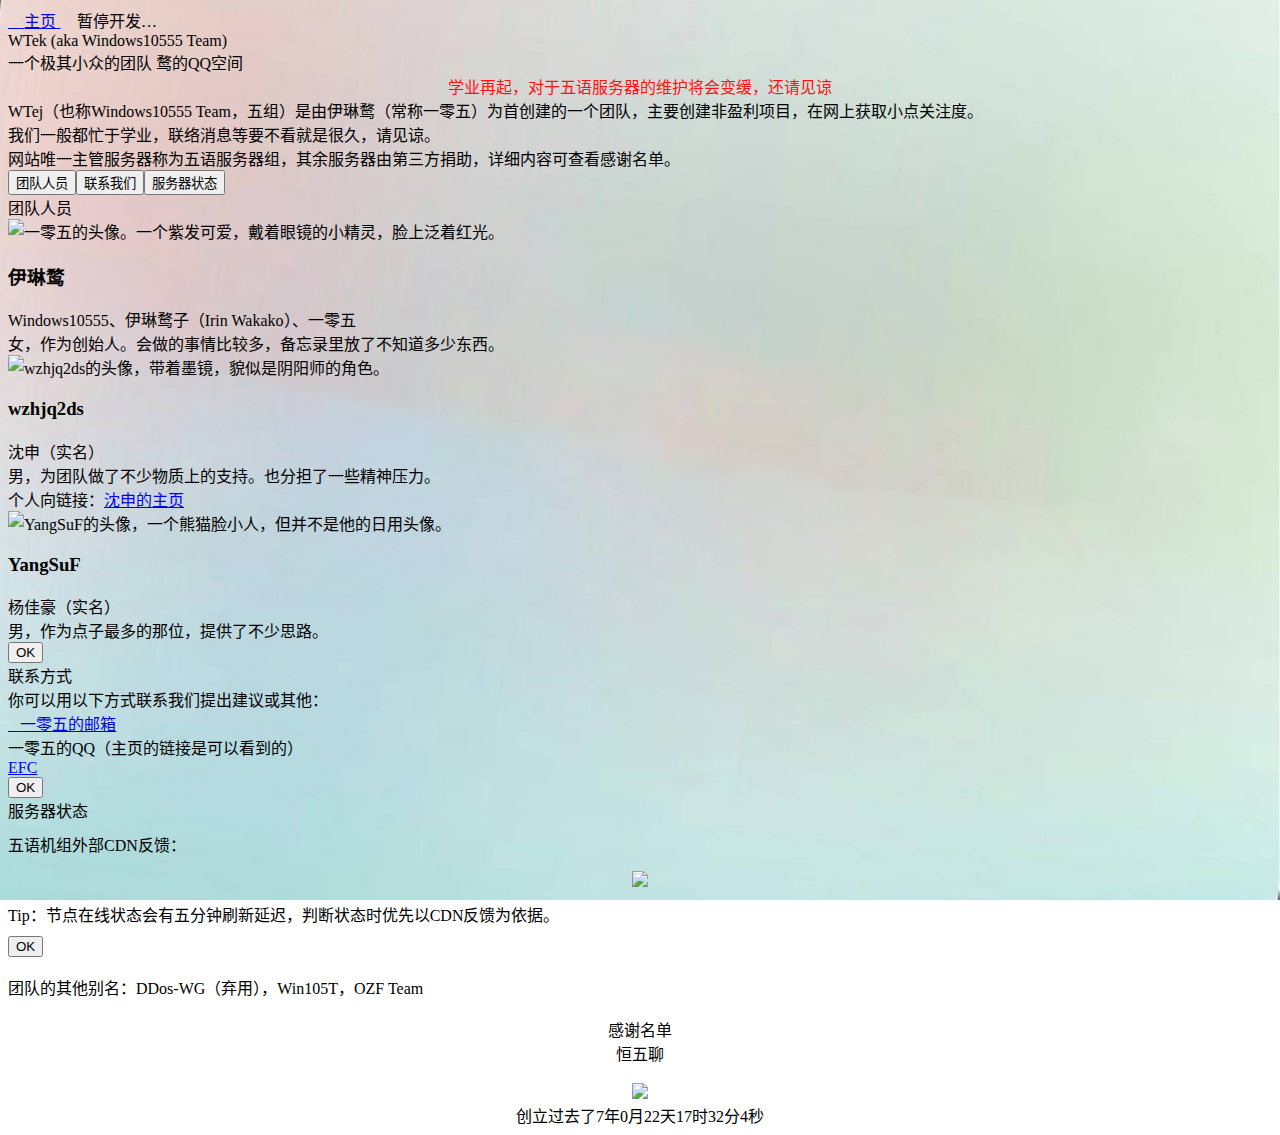
==== commit bbea4af2: "bug fix + supp" ====
--- a/index.html
+++ b/index.html
@@ -1,148 +1,175 @@
 <!DOCTYPE html>
 <html lang="zh-CN">
-<!---Windows10555 Team
+    <!---Windows10555 Team
      2019-07-02初创，走到现在感谢大家！
      ——Windows10555 2023-05-09 21:37
 --->
-<head>
-  <meta charset="UTF-8">
-  <meta name="viewport" content="width=device-width, user-scalable=no, initial-scale=1.0, maximum-scale=1.0, minimum-scale=1.0">
-  <meta http-equiv="X-UA-Compatible" content="ie=edge">
-  <meta name="keywords" content="Windows10555,Windows10555 Team,105,DDos-WG,DDos WorkGroup,Windows10555团队,OZF105,OZF Team,云盘,wzhjq2ds,YangSuF,Irin‘u,伊琳鹜">
-  <meta name="description" content="Windows10555 Team是一个几乎无人问津的团队组，由一零五和她的朋友们兴趣相投组成，提供简单的公益网络服务。于2019年初创，至今未强求赞助内容。">
-  <title>Windows10555 Team</title>
-  <!--调用区开始-->
-  <link href="./favicon.ico" rel="shortcut icon" type="image/vnd.microsoft.icon">
-  <script src="https://apis.jxcxin.cn/api/yiyan?type=js"></script> 
-  <!--<script src="./js/tv-beipy.js"></script>-->
-  <!--<link href="https://cdn.bootcdn.net/ajax/libs/font-awesome/6.4.0/css/fontawesome.css" rel="stylesheet">-->
-  <link href="./css/default.css" rel="stylesheet">
-  <link rel="stylesheet" href="https://unpkg.com/mdui@1.0.2/dist/css/mdui.min.css">
-  <script src="https://unpkg.com/mdui@1.0.2/dist/js/mdui.min.js"></script>
-  <script src="./js/moment-with-locales.js"></script>
-  <!--调用区结束-->
-</head>
-<body background="./pic/Background.jpg" style="background-repeat:no-repeat;background-size:100% 100%;background-attachment: fixed;user-select: none;.mdui-theme-layout-auto;" class="mdui-theme-primary-teal mdui-theme-accent-teal">
-  <!--<div style="text-align:center">
+    <head>
+        <meta charset="UTF-8">
+        <meta name="viewport"
+            content="width=device-width, user-scalable=no, initial-scale=1.0, maximum-scale=1.0, minimum-scale=1.0">
+        <meta http-equiv="X-UA-Compatible" content="ie=edge">
+        <meta name="keywords"
+            content="Windows10555,Windows10555 Team,105,DDos-WG,DDos WorkGroup,Windows10555团队,OZF105,OZF Team,wzhjq2ds,YangSuF,Irin Wakako,伊琳鹜,一零五,伊琳鹜子">
+        <meta name="description" content="WTek是一个几乎无人问津的团队组，由一零五和她的朋友们兴趣相投组成，提供简单的公益网络服务。于2019年初创，至今未强求赞助内容。">
+        <title>WTek</title>
+        <!--调用区开始-->
+        <link href="./favicon.ico" rel="shortcut icon" type="image/vnd.microsoft.icon">
+        <script src="https://apis.jxcxin.cn/api/yiyan?type=js"></script>
+        <link href="./css/default.css" rel="stylesheet">
+        <link rel="stylesheet" href="https://unpkg.com/mdui@1.0.2/dist/css/mdui.min.css">
+        <script src="https://unpkg.com/mdui@1.0.2/dist/js/mdui.min.js"></script>
+        <script src="./js/moment-with-locales.js"></script>
+        <!--调用区结束-->
+    </head>
+    <body background="./pic/Background.jpg"
+        style="background-repeat:no-repeat;background-size:100% 100%;background-attachment: fixed;user-select: none;.mdui-theme-layout-auto;"
+        class="mdui-theme-primary-teal mdui-theme-accent-teal">
+        <!--<div style="text-align:center">
     <img src="https://apis.jxcxin.cn/api/ip">
   </div>
   -->
-  <noscript>您的浏览器尚未打开JavaScript功能或浏览器过旧。请打开“启用JavaScipt”，如果该选项已打开或您不清楚这个开关，请更换/更新浏览器。<br>我们推荐使用<a href="https://firefox.com.cn">Firefox</a>或<a href="https://www.google.cn/chrome/index.html">Chrome</a>浏览器。</noscript>
-  <div class="mdui-tab" mdui-tab>
-    <a href="#main" class="mdui-tab-active mdui-ripple">
-      <i class="mdui-icon material-icons">&#xe88a;</i>
-      <label>主页</label>
-    </a>
-    <a title="呃……你就这么希望我能多写点东西？" class="mdui-ripple" disabled aria-disabled="true">
-      <i class="mdui-icon material-icons">&#xe002;</i>
-      <label>暂停开发…</label>
-    </a>
-  </div>
-  <div id="main" class="mdui-p-a-2">
-    <div class="page-content">
-      <div class="translate-box"></div>
-      <div class="mdui-container" id="main">
-      <!--标记为最顶端-->
-        <div class="anchor" id="top"></div>
-        <!--标记为最顶端结束-->
-        <!--文章预览卡片-->
-        <div class="mdui-card mdui-hoverable mdui-m-y-3">
-          <div class="mdui-card-primary">
-            <div class="mdui-card-primary-title"><a class="">Windows10555 Team</a></div>
-            <div class="mdui-card-primary-subtitle mdui-text-color-theme-text">一个极其小众的团队  <a href="https://2035935505.qzone.qq.com/" target="_blank" style="color:black;text-decoration:none;" title="有事先看这个">鹜的QQ空间</a></div>
-            <div style="color:#FF1111;text-align:center">学业再起，对于五语服务器的维护将会变缓，还请见谅</div>
-            <span>Windows10555 Team（也称WTek，五组）是由伊琳鹜（常称一零五）为首创建的一个团队，主要创建非盈利项目，在网上获取小点关注度。<br>我们一般都忙于学业，联络消息等要不看就是很久，请见谅。<br>网站唯一主管服务器称为<span title="英文名：FiveSpeak">五语服务器组</span>，其余服务器由第三方捐助，详细内容可查看感谢名单。</span><br>
-            <button class="mdui-btn mdui-ripple" mdui-dialog="{target: '#team_users'}">团队人员</button><button class="mdui-btn mdui-ripple" mdui-dialog="{target: '#team_call'}">联系我们</button><button class="mdui-btn mdui-ripple" mdui-dialog="{target: '#server_stat'}">服务器状态</button>
-            <!--弹出框内容开始-->
-            <div class="mdui-dialog" id="team_users">
-              <div class="mdui-dialog-title">团队人员</div>
-              <div class="mdui-dialog-content">
-                <div class="mdui-row">
-                  <div class="mdui-col-xs-12 mdui-col-md-3">
-                    <div class="mdui-card">
-                      <img src="./Cloud-Disk/105.png" alt="一零五的头像。一个紫发可爱，戴着眼镜的小精灵，脸上泛着红光。" class="img-responsive">
+        <noscript>您的浏览器尚未打开JavaScript功能或浏览器过旧。请打开“启用JavaScipt”，如果该选项已打开或您不清楚这个开关，请更换/更新浏览器。<br>我们推荐使用<a
+                href="https://firefox.com.cn">Firefox</a>或<a
+                href="https://www.google.cn/chrome/index.html">Chrome</a>浏览器。</noscript>
+        <div class="mdui-tab" mdui-tab>
+            <a href="#main" class="mdui-tab-active mdui-ripple">
+                <i class="mdui-icon material-icons">&#xe88a;</i>
+                <label>主页</label>
+            </a>
+            <a title="呃……你就这么希望我能多写点东西？" class="mdui-ripple" disabled aria-disabled="true">
+                <i class="mdui-icon material-icons">&#xe002;</i>
+                <label>暂停开发…</label>
+            </a>
+        </div>
+        <div id="main" class="mdui-p-a-2">
+            <div class="page-content">
+                <div class="translate-box"></div>
+                <div class="mdui-container" id="main">
+                    <!--标记为最顶端-->
+                    <div class="anchor" id="top"></div>
+                    <!--标记为最顶端结束-->
+                    <!--文章预览卡片-->
+                    <div class="mdui-card mdui-hoverable mdui-m-y-3">
+                        <div class="mdui-card-primary">
+                            <div class="mdui-card-primary-title"><a class="">WTek (aka Windows10555 Team)</a></div>
+                            <div class="mdui-card-primary-subtitle mdui-text-color-theme-text">一个极其小众的团队 <a
+                                    href="https://2035935505.qzone.qq.com/" target="_blank"
+                                    style="color:black;text-decoration:none;" title="有事先看这个">鹜的QQ空间</a></div>
+                            <div style="color:#FF1111;text-align:center">学业再起，对于五语服务器的维护将会变缓，还请见谅</div>
+                            <span>WTej（也称Windows10555
+                                Team，五组）是由伊琳鹜（常称一零五）为首创建的一个团队，主要创建非盈利项目，在网上获取小点关注度。<br>我们一般都忙于学业，联络消息等要不看就是很久，请见谅。<br>网站唯一主管服务器称为<span
+                                    title="英文名：WNet">五语服务器组</span>，其余服务器由第三方捐助，详细内容可查看感谢名单。</span><br>
+                            <button class="mdui-btn mdui-ripple"
+                                mdui-dialog="{target: '#team_users'}">团队人员</button><button class="mdui-btn mdui-ripple"
+                                mdui-dialog="{target: '#team_call'}">联系我们</button><button class="mdui-btn mdui-ripple"
+                                mdui-dialog="{target: '#server_stat'}">服务器状态</button>
+                            <!--弹出框内容开始-->
+                            <div class="mdui-dialog" id="team_users">
+                                <div class="mdui-dialog-title">团队人员</div>
+                                <div class="mdui-dialog-content">
+                                    <div class="mdui-row">
+                                        <div class="mdui-col-xs-12 mdui-col-md-3">
+                                            <div class="mdui-card">
+                                                <img src="./Cloud-Disk/105.png" alt="一零五的头像。一个紫发可爱，戴着眼镜的小精灵，脸上泛着红光。"
+                                                    class="img-responsive">
+                                            </div>
+                                        </div>
+                                        <div class="mdui-col-xs-12 mdui-col-md-9">
+                                            <div class="mdui-typo">
+                                                <h3>伊琳鹜</h3>
+                                                <div class="mdui-card-primary-subtitle mdui-text-color-theme-text">
+                                                    Windows10555、伊琳鹜子（Irin Wakako）、一零五</div>
+                                                <span>女，作为创始人。会做的事情比较多，备忘录里放了不知道多少东西。</span>
+                                            </div>
+                                        </div>
+                                    </div>
+                                    <div class="mdui-row">
+                                        <div class="mdui-col-xs-12 mdui-col-md-3">
+                                            <div class="mdui-card">
+                                                <img src="./Cloud-Disk/wzhjq2ds.png" alt="wzhjq2ds的头像，带着墨镜，貌似是阴阳师的角色。"
+                                                    class="img-responsive">
+                                            </div>
+                                        </div>
+                                        <div class="mdui-col-xs-12 mdui-col-md-9">
+                                            <div class="mdui-typo">
+                                                <h3>wzhjq2ds</h3>
+                                                <div class="mdui-card-primary-subtitle mdui-text-color-theme-text">
+                                                    沈申（实名）</div>
+                                                <span>男，为团队做了不少物质上的支持。也分担了一些精神压力。<br>个人向链接：<a
+                                                        href="https://wzhjq2ds.github.io/">沈申的主页</a></span>
+                                            </div>
+                                        </div>
+                                    </div>
+                                    <div class="mdui-row">
+                                        <div class="mdui-col-xs-12 mdui-col-md-3">
+                                            <div class="mdui-card">
+                                                <img src="./Cloud-Disk/YangSuF.png" alt="YangSuF的头像，一个熊猫脸小人，但并不是他的日用头像。"
+                                                    class="img-responsive">
+                                            </div>
+                                        </div>
+                                        <div class="mdui-col-xs-12 mdui-col-md-9">
+                                            <div class="mdui-typo">
+                                                <h3>YangSuF</h3>
+                                                <div class="mdui-card-primary-subtitle mdui-text-color-theme-text">
+                                                    杨佳豪（实名）</div>
+                                                <span>男，作为点子最多的那位，提供了不少思路。</span>
+                                            </div>
+                                        </div>
+                                    </div>
+                                </div>
+                                <div class="mdui-dialog-actions">
+                                    <button class="mdui-btn mdui-ripple" mdui-dialog-close>OK</button>
+                                </div>
+                            </div>
+                            <div class="mdui-dialog mdui-typo" id="team_call">
+                                <div class="mdui-dialog-title">联系方式</div>
+                                <div class="mdui-dialog-content">你可以用以下方式联系我们提出建议或其他：<br /><a
+                                        href="mailto:Windows10555@qq.com"><i class="mdui-icon material-icons"
+                                            aria-label="Email">&#xe0be;</i>一零五的邮箱</a><br />一零五的QQ（主页的链接是可以看到的）<br /><a
+                                        href="https://efchat.melon.fish/">EFC</a>
+                                </div>
+                                <div class="mdui-dialog-actions">
+                                    <button class="mdui-btn mdui-ripple" mdui-dialog-close>OK</button>
+                                </div>
+                            </div>
+                            <div class="mdui-dialog mdui-typo" id="server_stat">
+                                <div class="mdui-dialog-title">服务器状态</div>
+                                <div class="mdui-dialog-content">
+                                    <p>五语机组外部CDN反馈：</p>
+                                    <div class="shield-container"><img
+                                            src="https://img.shields.io/website?url=https://efchat.melon.fish&up_message=%E6%AD%A3%E5%B8%B8&down_message=%E9%94%99%E8%AF%AF&style=for-the-badge&label=%E8%81%8A%E5%A4%A9%E5%AE%A4">
+                                    </div>
+                                    <p>Tip：节点在线状态会有五分钟刷新延迟，判断状态时优先以CDN反馈为依据。</p>
+                                </div>
+                                <div class="mdui-dialog-actions">
+                                    <button class="mdui-btn mdui-ripple" mdui-dialog-close>OK</button>
+                                </div>
+                            </div>
+                            <!--弹出框内容结束-->
+                            <br><span>团队的其他别名：DDos-WG（弃用），Win105T，OZF Team</span>
+                            <br><br>
+                            <div class="mdui-divider"></div>
+                            <div class="mdui-row-xs-2 mdui-typo" style="text-align:center">
+                                <div class="mdui-col"><a href="other/thanks.html"
+                                        style="color:black;text-decoration:none;padding-bottom: 0px;padding-top:10px;">感谢名单</a>
+                                </div>
+                                <div class="mdui-col"><a href="https://efchat.melon.fish/" target="_blank"
+                                        style="color:black;text-decoration:none;padding-bottom: 0px;padding-top:10px;">恒五聊</a>
+                                </div>
+                            </div>
+                        </div>
                     </div>
-                  </div>
-                  <div class="mdui-col-xs-12 mdui-col-md-9">
-                    <div class="mdui-typo">
-                      <h3>一零五</h3>
-                      <div class="mdui-card-primary-subtitle mdui-text-color-theme-text">Windows10555、紫薯、伊琳鹜</div>
-                      <span>女，作为创始人。会做的事情比较多，备忘录里放了不知道多少东西。</span>
-                    </div>
-                  </div>
-                </div>
-                <div class="mdui-row">
-                  <div class="mdui-col-xs-12 mdui-col-md-3">
-                    <div class="mdui-card">
-                      <img src="./Cloud-Disk/wzhjq2ds.png" alt="wzhjq2ds的头像，带着墨镜，貌似是阴阳师的角色。" class="img-responsive">
-                    </div>
-                  </div>
-                  <div class="mdui-col-xs-12 mdui-col-md-9">
-                    <div class="mdui-typo">
-                      <h3>wzhjq2ds</h3>
-                      <div class="mdui-card-primary-subtitle mdui-text-color-theme-text">沈申（实名）</div>
-                      <span>男，为团队做了不少物质上的支持。也分担了一些精神压力。<br>个人向链接：<a href="https://wzhjq2ds.github.io/">沈申的主页</a></span>
-                      </div>
-                    </div>
-                  </div>
-                  <div class="mdui-row">
-                    <div class="mdui-col-xs-12 mdui-col-md-3">
-                      <div class="mdui-card">
-                        <img src="./Cloud-Disk/YangSuF.png" alt="YangSuF的头像，一个熊猫脸小人，但并不是他的日用头像。" class="img-responsive">
-                      </div>
-                    </div>
-                    <div class="mdui-col-xs-12 mdui-col-md-9">
-                      <div class="mdui-typo">
-                        <h3>YangSuF</h3>
-                          <div class="mdui-card-primary-subtitle mdui-text-color-theme-text">杨佳豪（实名）</div>
-                          <span>男，作为点子最多的那位，提供了不少思路。</span>
-                          </div>
-                        </div>
-                      </div>
-                    </div>
-                    <div class="mdui-dialog-actions">
-                      <button class="mdui-btn mdui-ripple" mdui-dialog-close>OK</button>
-                    </div>
-                  </div>
-                  <div class="mdui-dialog mdui-typo" id="team_call">
-                    <div class="mdui-dialog-title">联系方式</div>
-                    <div class="mdui-dialog-content">你可以用以下方式联系我们提出建议或其他：<br /><a href="mailto:Windows10555@qq.com"><i class="mdui-icon material-icons" aria-label="Email">&#xe0be;</i>一零五的邮箱</a><br />或者一零五的QQ（主页的链接是可以看到的）。
-                    </div>
-                    <div class="mdui-dialog-actions">
-                      <button class="mdui-btn mdui-ripple" mdui-dialog-close>OK</button>
+                    <div style="text-align:center">
+                        <script>
+                            apistore()
+                        </script><br><a href="https://icp.gov.moe/?keyword=20221055" target="_blank"><img
+                                src="https://img.shields.io/badge/%E8%90%8CICP%E5%A4%87-20221055%E5%8F%B7-green?style=flat-square&color=CC99FF">
+                        </a><br>创立过去了<span id="htmer_time"></span>
                     </div>
                 </div>
-                <div class="mdui-dialog mdui-typo" id="server_stat">
-                    <div class="mdui-dialog-title">服务器状态</div>
-                    <div class="mdui-dialog-content">
-                      <!--<p>五语机组后端负载均衡：</p>
-                      <div class="shield-container"><img src="https://img.shields.io/uptimerobot/status/m796343428-728f184ff89ead00bce152c0?up_message=%E5%9C%A8%E7%BA%BF&down_message=%E6%96%AD%E7%BA%BF&style=for-the-badge&label=%E4%BA%94%E8%AF%AD-A7x%20%E7%A8%B3%E5%AE%9A%E8%BD%BD%E7%82%B9"><img src="https://img.shields.io/uptimerobot/ratio/m796343428-728f184ff89ead00bce152c0?style=for-the-badge&label=%E4%BA%94%E8%AF%AD%20A7x%20%E7%A8%B3%E5%AE%9A%E8%BD%BD%E7%82%B930%E5%A4%A9%25"></div><div class="shield-container"><br><img src="https://img.shields.io/uptimerobot/status/m796343432-62c7fd008657e6535432ec12?up_message=%E5%9C%A8%E7%BA%BF&down_message=%E6%96%AD%E7%BA%BF&style=for-the-badge&label=%E4%BA%94%E8%AF%AD-A7x%20%E4%BD%8E%E5%BB%B6%E8%BF%9F%E8%BD%BD%E7%82%B9"><img src="https://img.shields.io/uptimerobot/ratio/m796343432-62c7fd008657e6535432ec12?style=for-the-badge&label=%E4%BA%94%E8%AF%AD%20A7x%20%E4%BD%8E%E5%BB%B6%E8%BF%9F%E8%BD%BD%E7%82%B930%E5%A4%A9%25"></div>-->
-                      <p>五语机组外部CDN反馈：</p>
-                      <div class="shield-container"><img src="https://img.shields.io/website?url=https://efchat.melon.fish&up_message=%E6%AD%A3%E5%B8%B8&down_message=%E9%94%99%E8%AF%AF&style=for-the-badge&label=%E8%81%8A%E5%A4%A9%E5%AE%A4"></div>
-                      <p>Tip：节点在线状态会有五分钟刷新延迟，判断状态时优先以CDN反馈为依据。</p>
-                    </div>
-                    <div class="mdui-dialog-actions">
-                      <button class="mdui-btn mdui-ripple" mdui-dialog-close>OK</button>
-                    </div>
-                </div>
-                <!--弹出框内容结束-->
-                <br><span>团队的其他别名：DDos-WG（弃用），Win105T，OZF Team</span>
-                <br><br>
-                <div class="mdui-divider"></div>
-                <div class="mdui-row-xs-2 mdui-typo" style="text-align:center">
-                  <div class="mdui-col"><a href="./other/thanks.html" style="color:black;text-decoration:none;padding-bottom: 0px;padding-top:10px;">感谢名单</a></div>
-                  <!--<div class="mdui-col"><a href="https://youhen-105.whrstudio.top/" target="_blank" style="color:black;text-decoration:none;padding-bottom: 0px;padding-top:10px;" title="就是云盘">五锤P云</a></div>-->
-                  <div class="mdui-col"><a href="https://efchat.melon.fish/" target="_blank" style="color:black;text-decoration:none;padding-bottom: 0px;padding-top:10px;">恒五聊</a></div>
-                  </div>
-                </div>
-              </div>
-              <div style="text-align:center">
-                <script>apistore()</script><br><a href="https://icp.gov.moe/?keyword=20221055" target="_blank"><img src="https://img.shields.io/badge/%E8%90%8CICP%E5%A4%87-20221055%E5%8F%B7-green?style=flat-square&color=CC99FF">
-</a><br>创立过去了<span id="htmer_time"></span>
-              </div>
-          </div>
-      </div>
-  </div>
-  <script src="./js/time.js"></script>
-</body>
-</html>
+            </div>
+        </div>
+        <script src="./js/time.js"></script>
+    </body>
+</html>